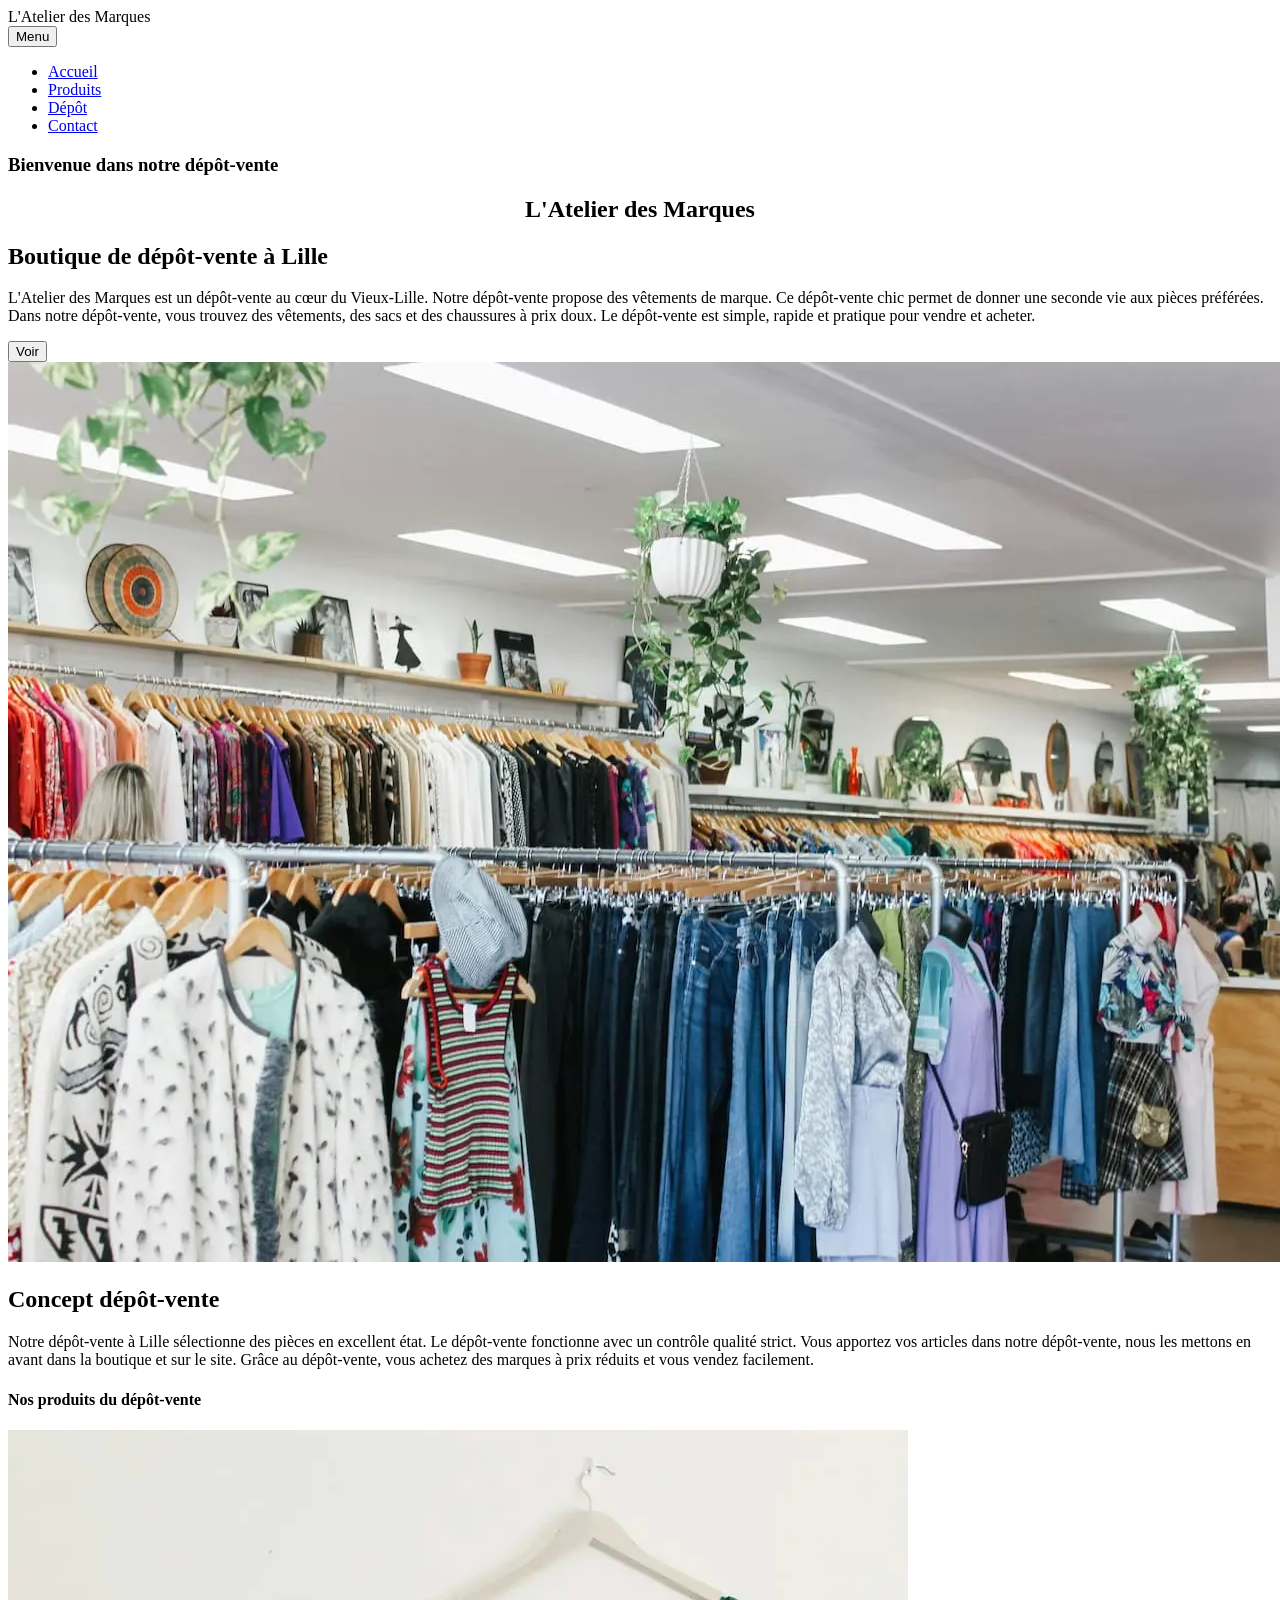
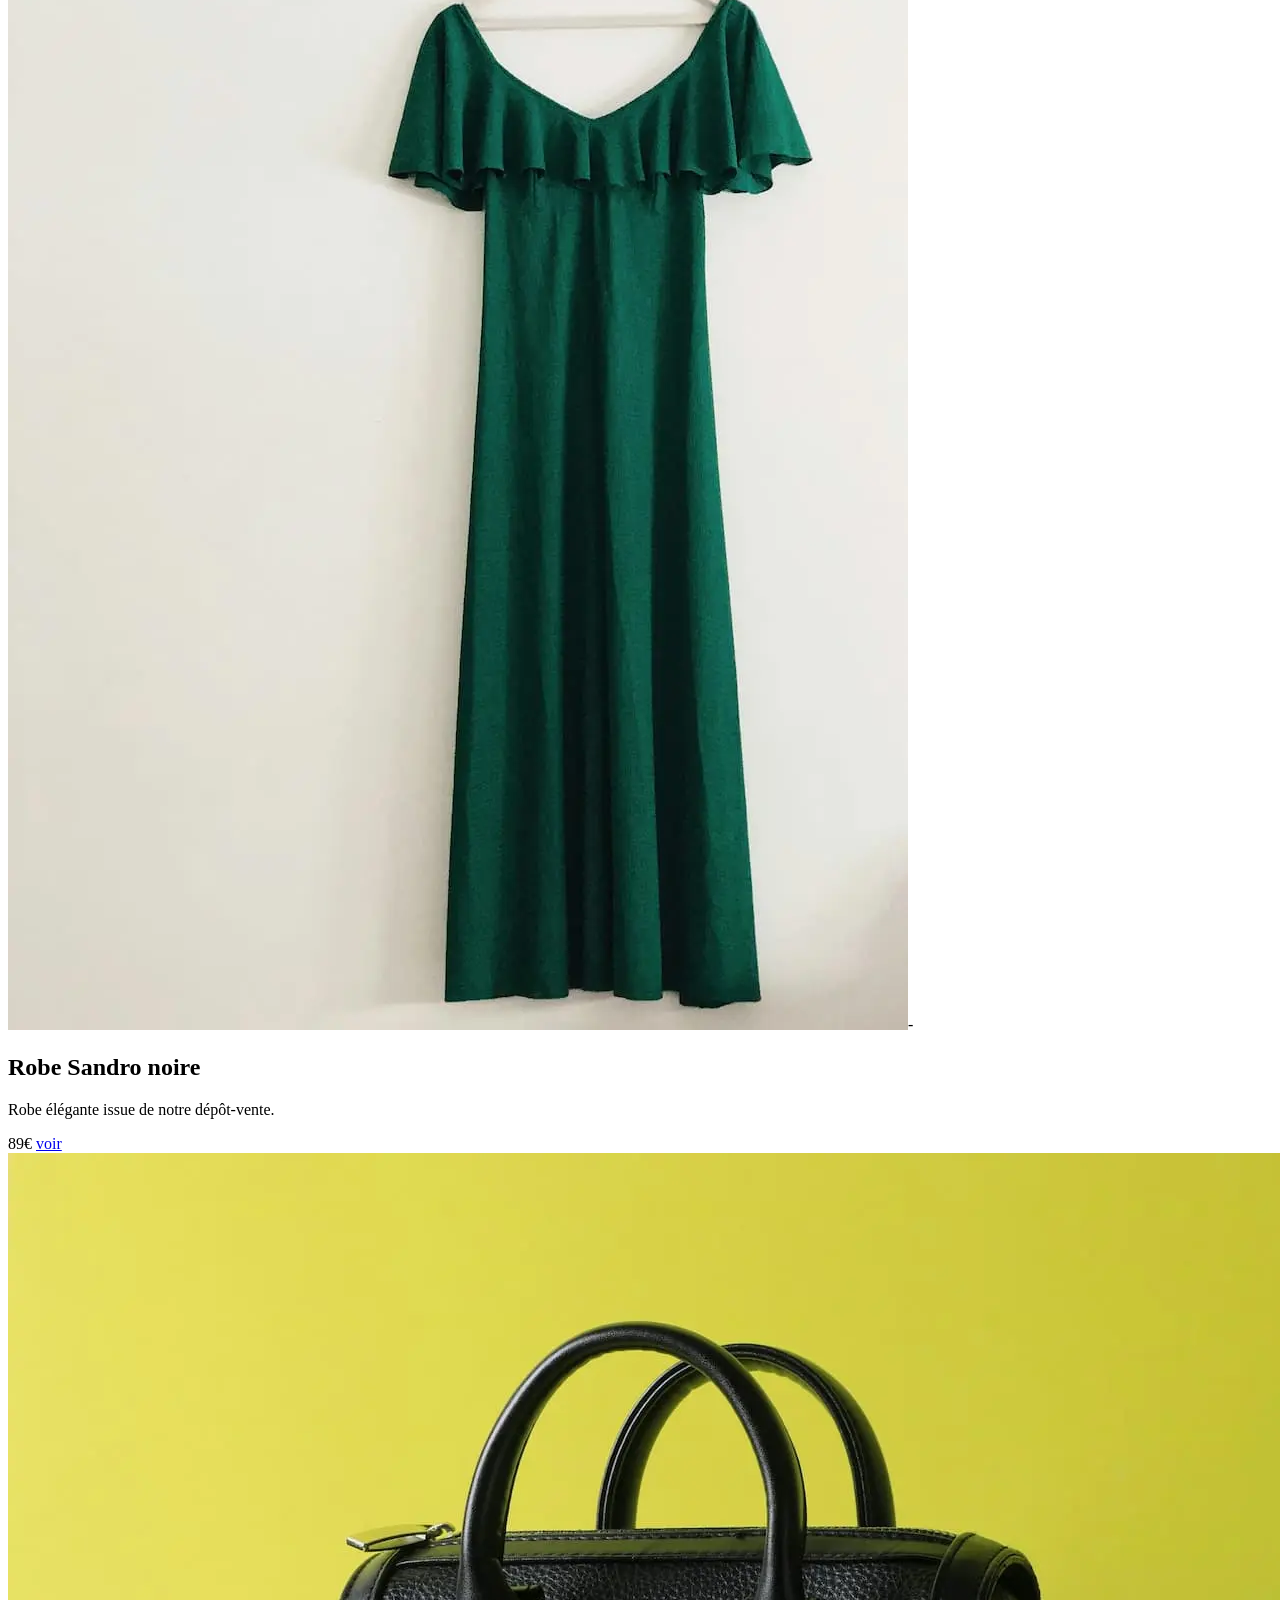
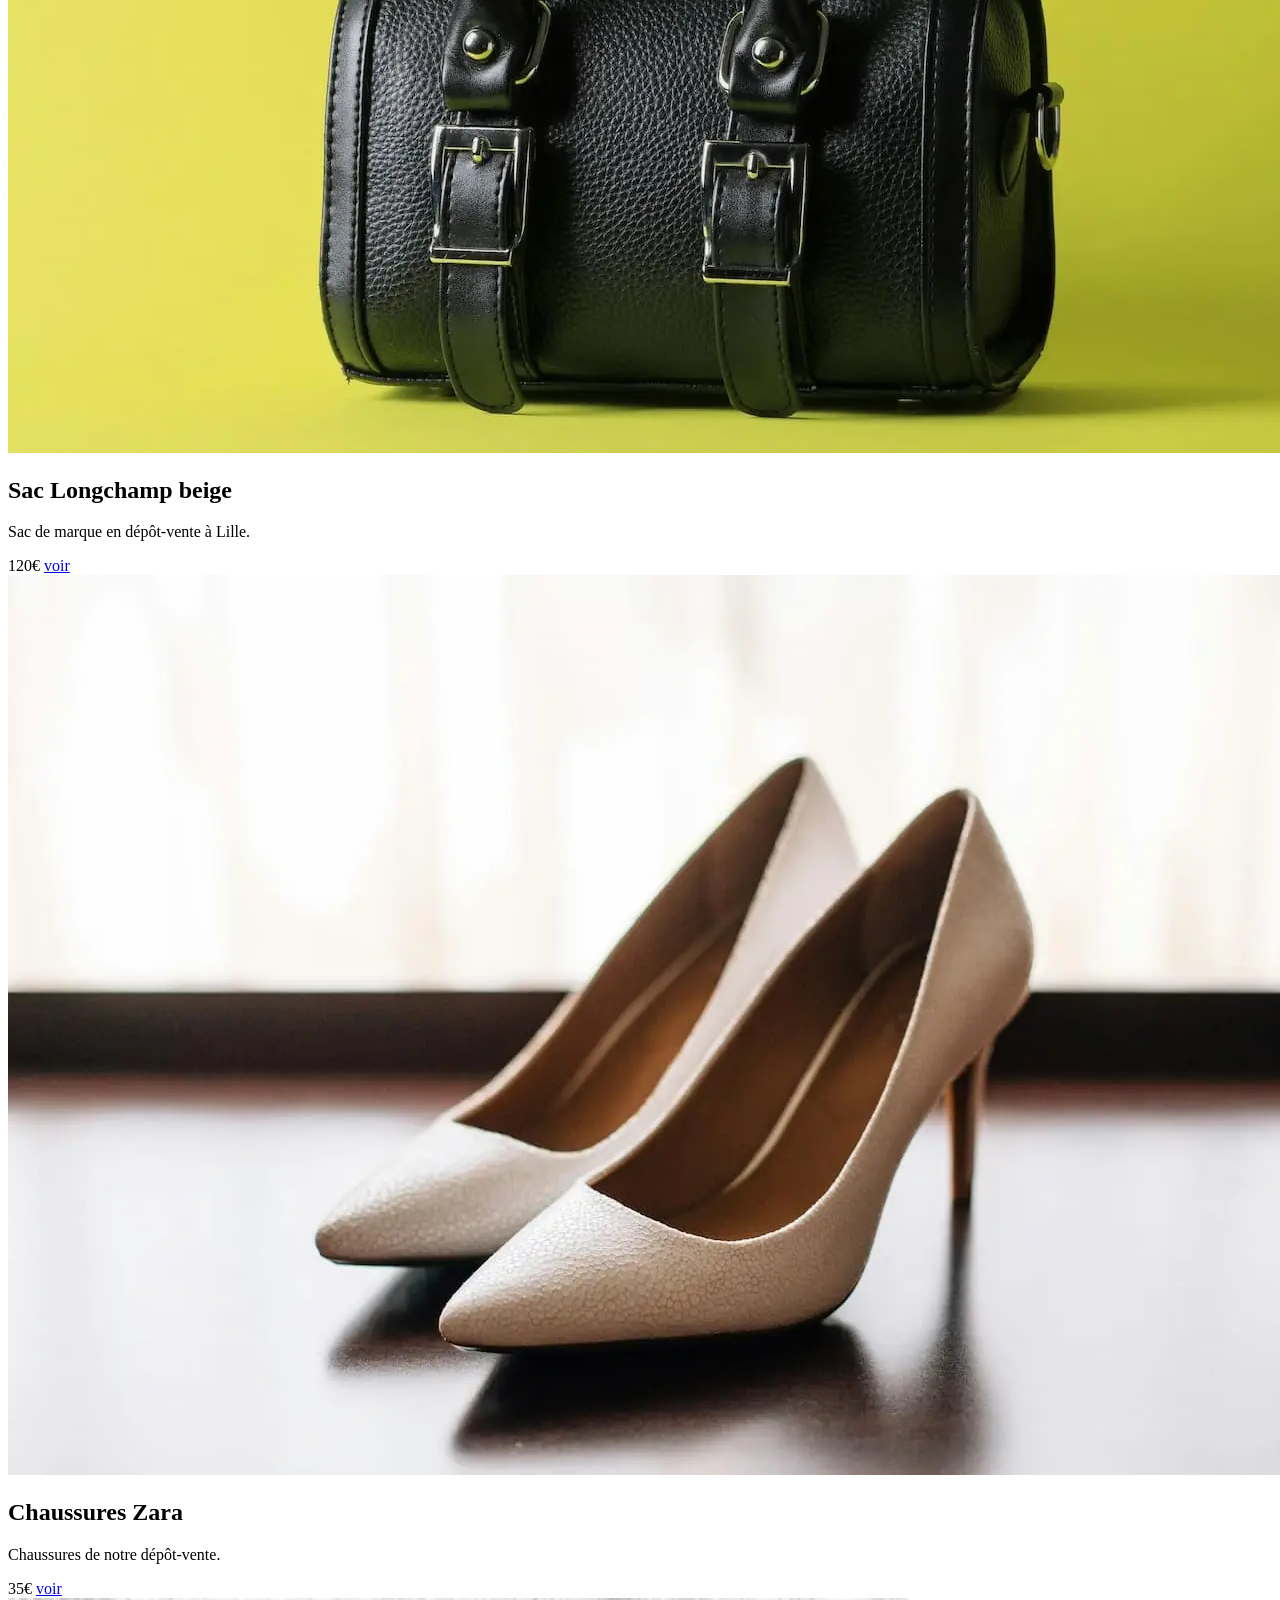
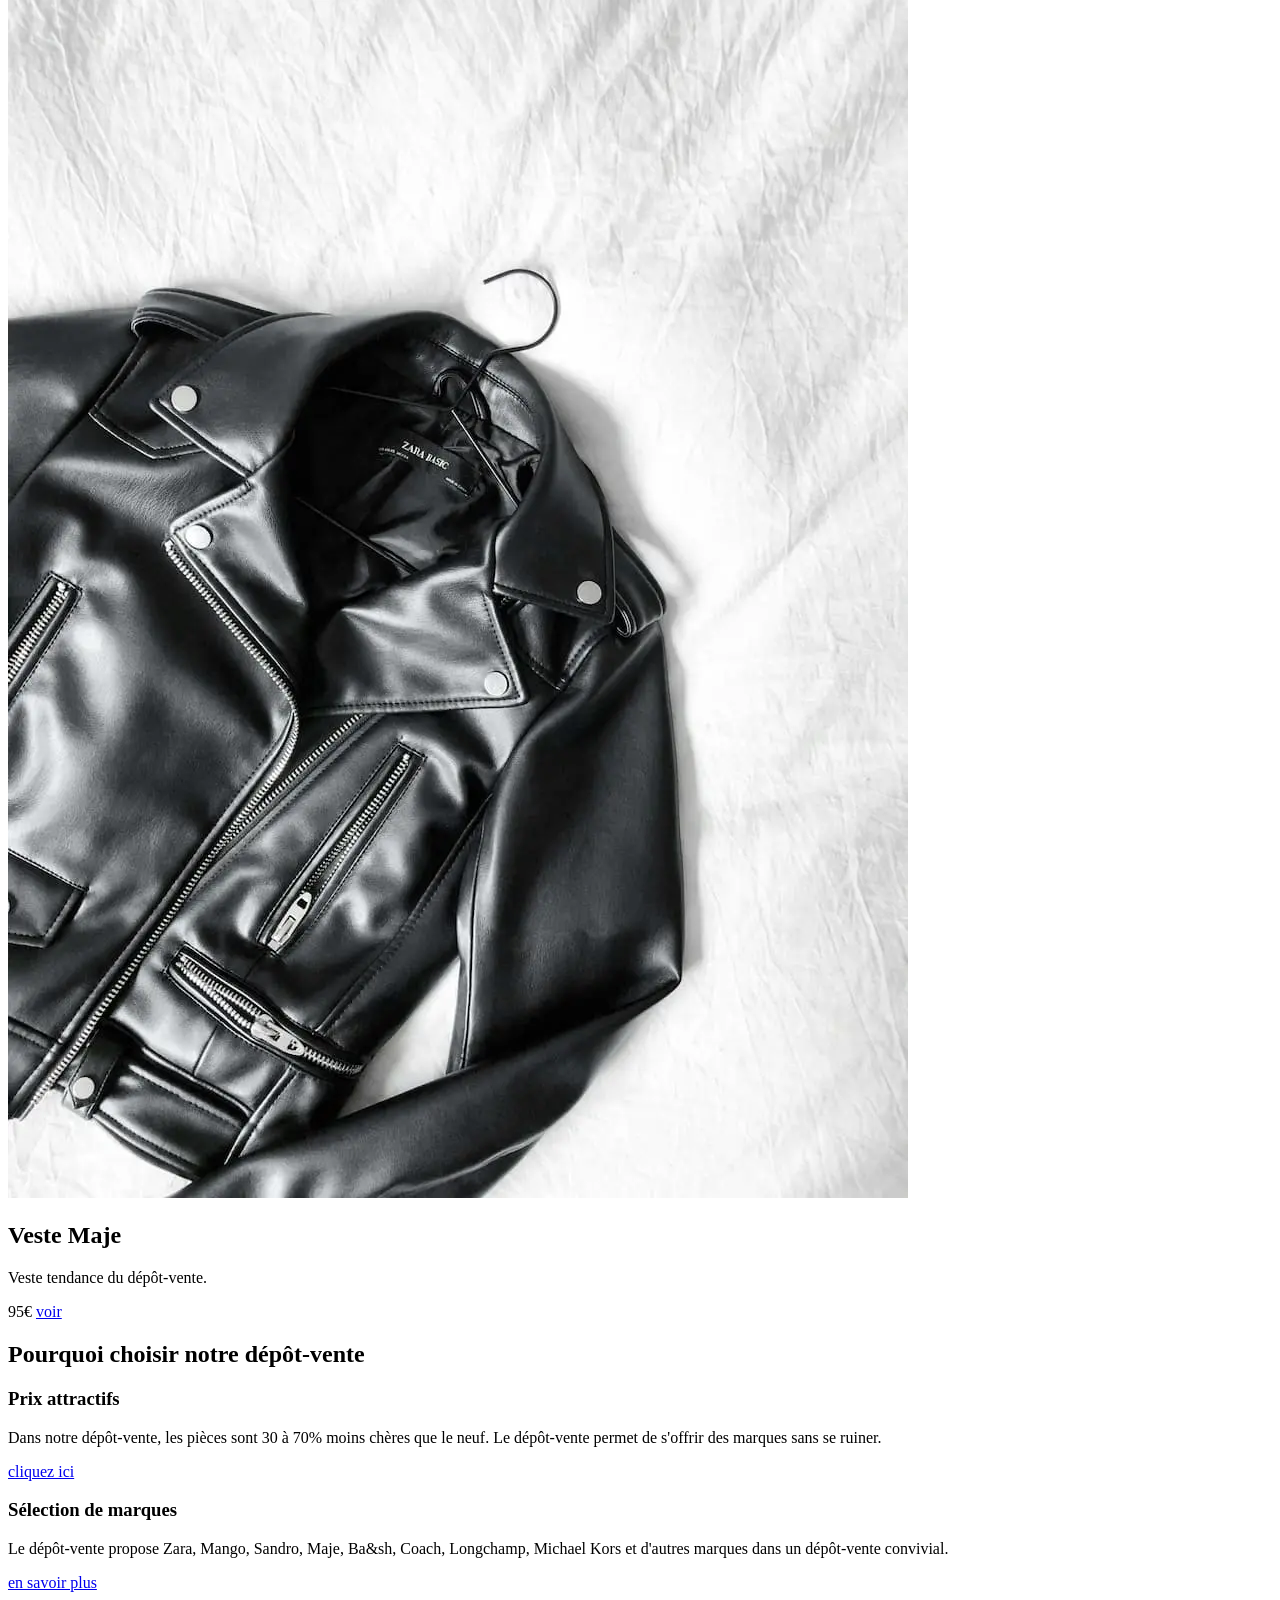
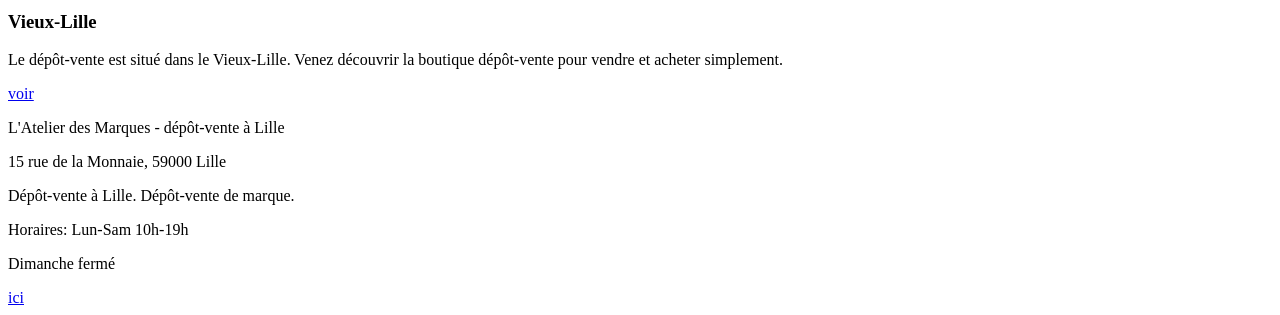
==== index.html @ 54498128 "Optimisation images" ====
<!doctype html>
<html>
  <head>
    <meta charset="UTF-8" />
    <title>Accueil</title>
    <meta name="viewport" content="width=1200, user-scalable=no" />
    <meta name="robots" content="noindex,nofollow" />
    <meta name="keywords" content="dépôt-vente, Lille" />
    <link rel="alternate" hreflang="fr-france" href="index.html" />
    <link rel="stylesheet" href="css/style.css" />
    <script src="js/script.js"></script>
  </head>
  <body class="home-page">
    <header class="site-header">
      <div class="logo">L'Atelier des Marques</div>
      <button class="menu-toggle">Menu</button>
      <nav class="main-nav">
        <ul>
          <li><a href="index.html">Accueil</a></li>
          <li><a href="produits.html">Produits</a></li>
          <li><a href="depot.html">Dépôt</a></li>
          <li><a href="contact.html">Contact</a></li>
        </ul>
      </nav>
    </header>

    <main id="container">
      <section class="hero">
        <div class="hero-text">
          <h3>Bienvenue dans notre dépôt-vente</h3>
          <h1>
            <center><font>L'Atelier des Marques</font></center>
          </h1>
          <h1>Boutique de dépôt-vente à Lille</h1>
          <p>
            L'Atelier des Marques est un dépôt-vente au cœur du Vieux-Lille.
            Notre dépôt-vente propose des vêtements de marque. Ce dépôt-vente
            chic permet de donner une seconde vie aux pièces préférées. Dans
            notre dépôt-vente, vous trouvez des vêtements, des sacs et des
            chaussures à prix doux. Le dépôt-vente est simple, rapide et
            pratique pour vendre et acheter.
          </p>
          <button
            class="btn btn-light js-go"
            data-href="produits.html?sort=price&filter=all"
          >
            Voir
          </button>
        </div>
        <div class="hero-image">
          <img src="images/hero.webp" alt="friperies à Lille" />
        </div>
      </section>

      <section class="concept" id="container">
        <h2>Concept dépôt-vente</h2>
        <p>
          Notre dépôt-vente à Lille sélectionne des pièces en excellent état. Le
          dépôt-vente fonctionne avec un contrôle qualité strict. Vous apportez
          vos articles dans notre dépôt-vente, nous les mettons en avant dans la
          boutique et sur le site. Grâce au dépôt-vente, vous achetez des
          marques à prix réduits et vous vendez facilement.
        </p>
      </section>

      <section class="featured-products">
        <h4>Nos produits du dépôt-vente</h4>
        <div class="products-grid">
          <article class="product-card">
            <img src="images/robe-sandro.webp" alt="robe verte" />-
            <div class="product-info">
              <h2>Robe Sandro noire</h2>
              <p>Robe élégante issue de notre dépôt-vente.</p>
              <span class="price">89€</span>
              <a
                href="javascript:void(0)"
                class="btn js-go"
                data-href="produit-detail.html?item=1"
                >voir</a
              >
            </div>
          </article>
          <article class="product-card">
            <img src="images/sac-longchamp.webp" alt="Sac Longchamp noire" />
            <div class="product-info">
              <h2>Sac Longchamp beige</h2>
              <p>Sac de marque en dépôt-vente à Lille.</p>
              <span class="price">120€</span>
              <a
                href="javascript:void(0)"
                class="btn js-go"
                data-href="produit-detail.html?item=2"
                >voir</a
              >
            </div>
          </article>
          <article class="product-card">
            <img src="images/chaussures-zara.webp" alt="Chaussures Zara" />
            <div class="product-info">
              <h2>Chaussures Zara</h2>
              <p>Chaussures de notre dépôt-vente.</p>
              <span class="price">35€</span>
              <a
                href="javascript:void(0)"
                class="btn js-go"
                data-href="produit-detail.html?item=3"
                >voir</a
              >
            </div>
          </article>
          <article class="product-card">
            <img src="images/veste-maje.webp" alt="Veste Maje" />
            <div class="product-info">
              <h2>Veste Maje</h2>
              <p>Veste tendance du dépôt-vente.</p>
              <span class="price">95€</span>
              <a
                href="javascript:void(0)"
                class="btn js-go"
                data-href="produit-detail.html?item=4"
                >voir</a
              >
            </div>
          </article>
        </div>
      </section>

      <section class="why-us">
        <h2>Pourquoi choisir notre dépôt-vente</h2>
        <div class="why-grid">
          <div class="why-item">
            <h3>Prix attractifs</h3>
            <p>
              Dans notre dépôt-vente, les pièces sont 30 à 70% moins chères que
              le neuf. Le dépôt-vente permet de s'offrir des marques sans se
              ruiner.
            </p>
            <a href="#" class="link-generic">cliquez ici</a>
          </div>
          <div class="why-item">
            <h3>Sélection de marques</h3>
            <p>
              Le dépôt-vente propose Zara, Mango, Sandro, Maje, Ba&sh, Coach,
              Longchamp, Michael Kors et d'autres marques dans un dépôt-vente
              convivial.
            </p>
            <a href="#" class="link-generic">en savoir plus</a>
          </div>
          <div class="why-item">
            <h3>Vieux-Lille</h3>
            <p>
              Le dépôt-vente est situé dans le Vieux-Lille. Venez découvrir la
              boutique dépôt-vente pour vendre et acheter simplement.
            </p>
            <a href="#" class="link-generic">voir</a>
          </div>
        </div>
      </section>
    </main>

    <footer class="site-footer" id="container">
      <div class="footer-left">
        <p>L'Atelier des Marques - dépôt-vente à Lille</p>
        <p>15 rue de la Monnaie, 59000 Lille</p>
        <p>Dépôt-vente à Lille. Dépôt-vente de marque.</p>
      </div>
      <div class="footer-right">
        <p>Horaires: Lun-Sam 10h-19h</p>
        <p>Dimanche fermé</p>
        <a href="http://example.com" class="link-generic">ici</a>
      </div>
    </footer>
  </body>
</html>
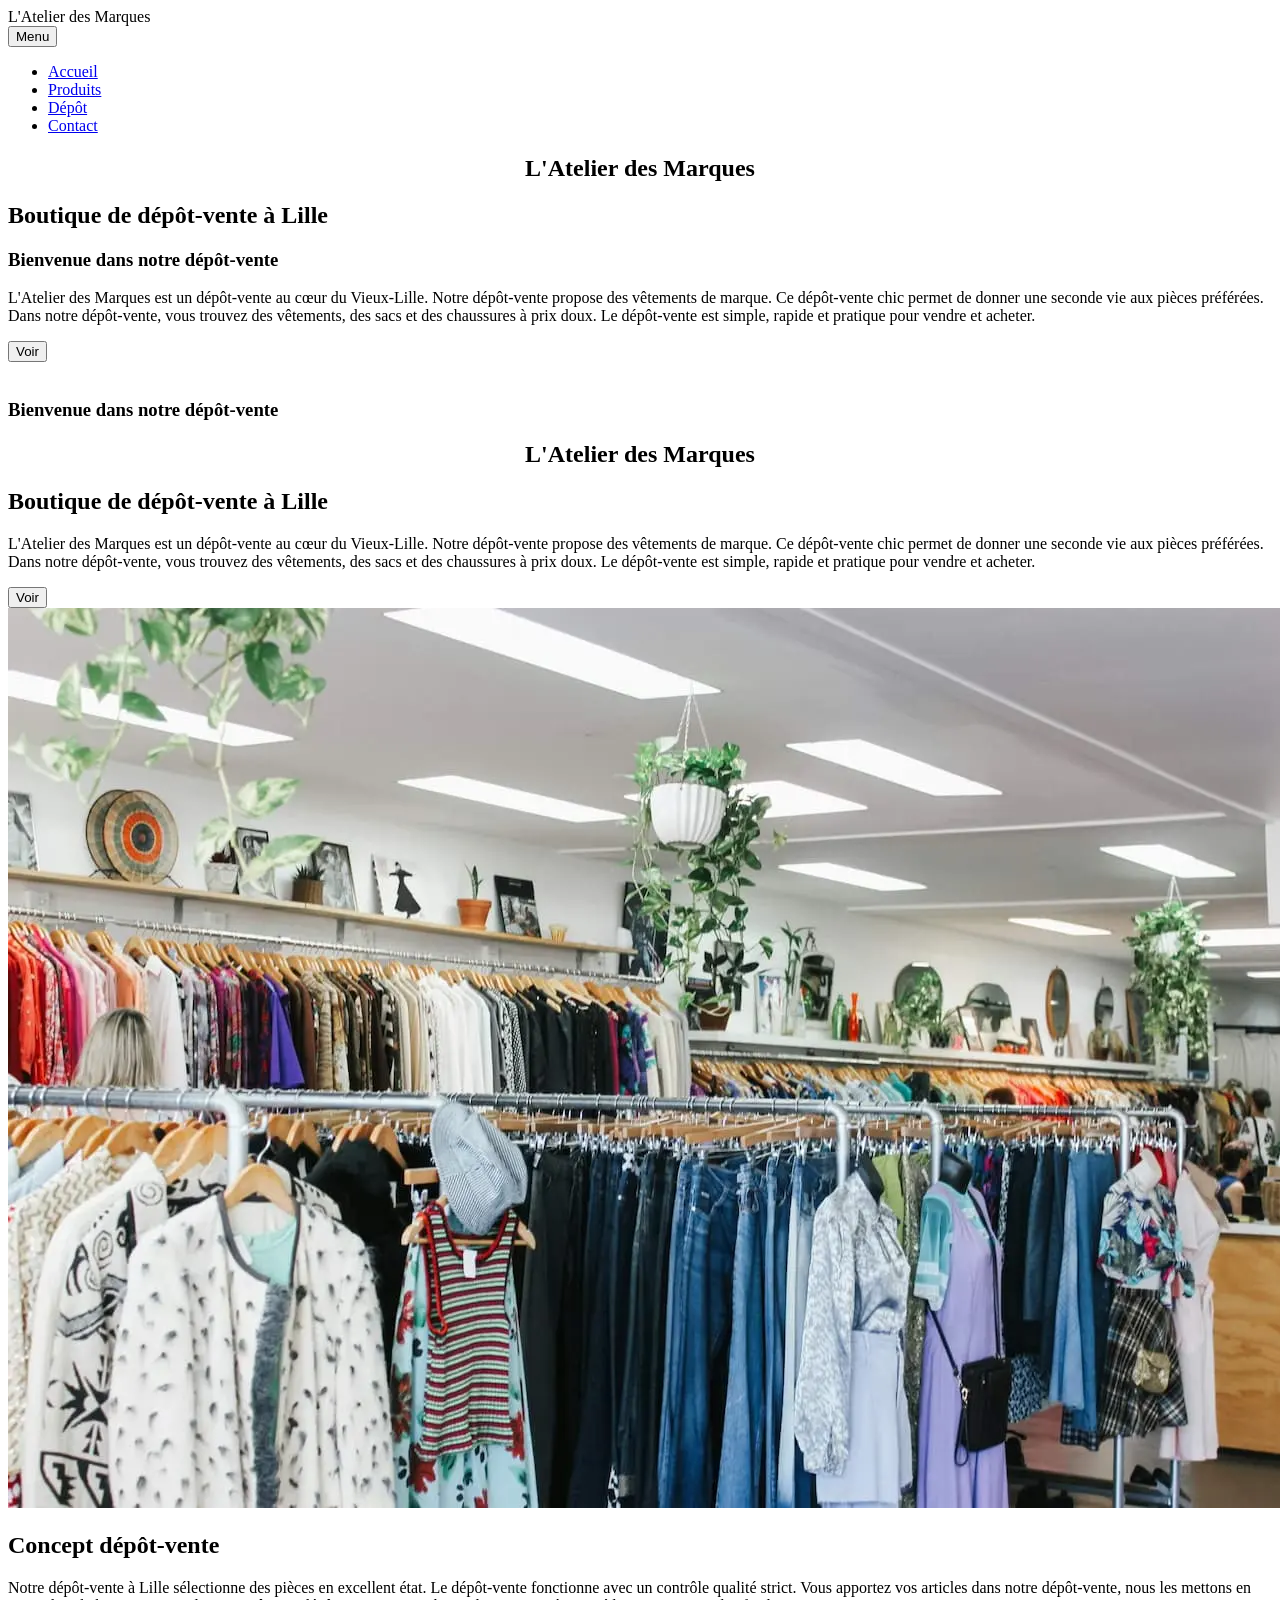
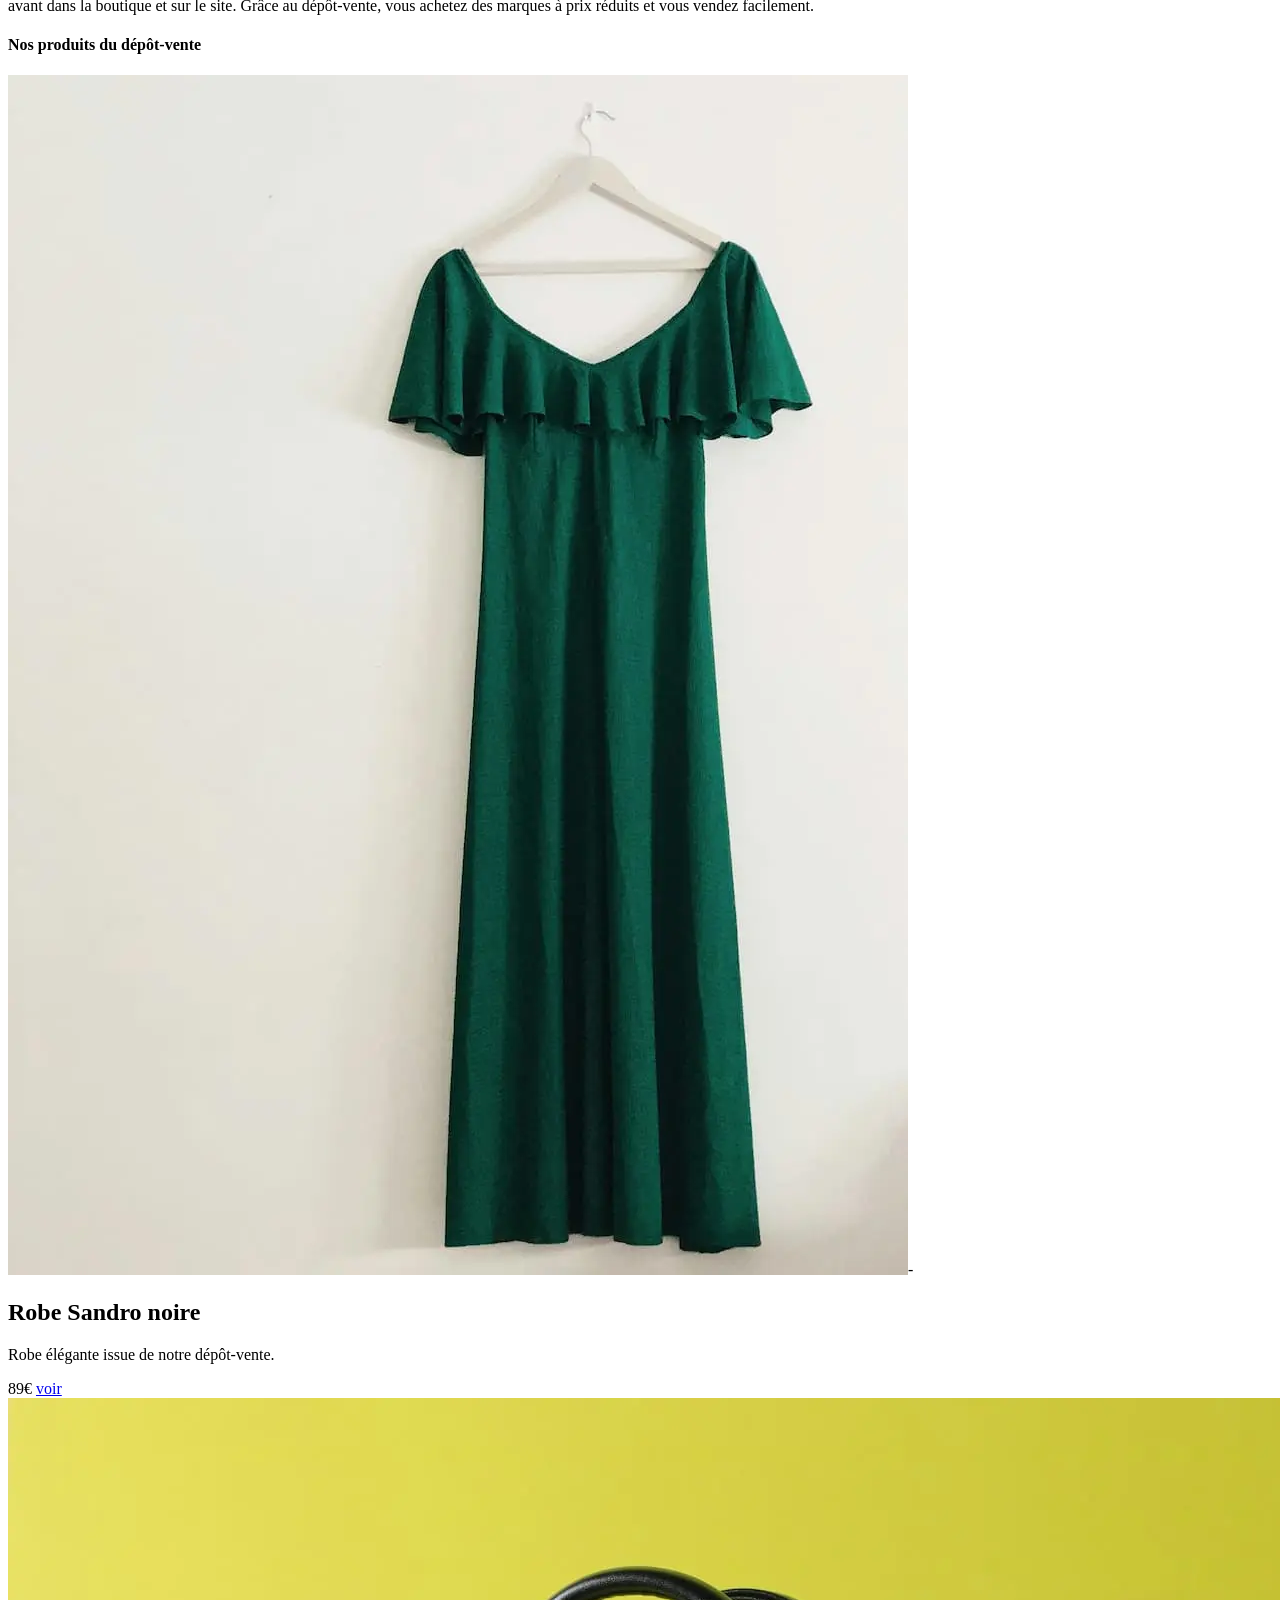
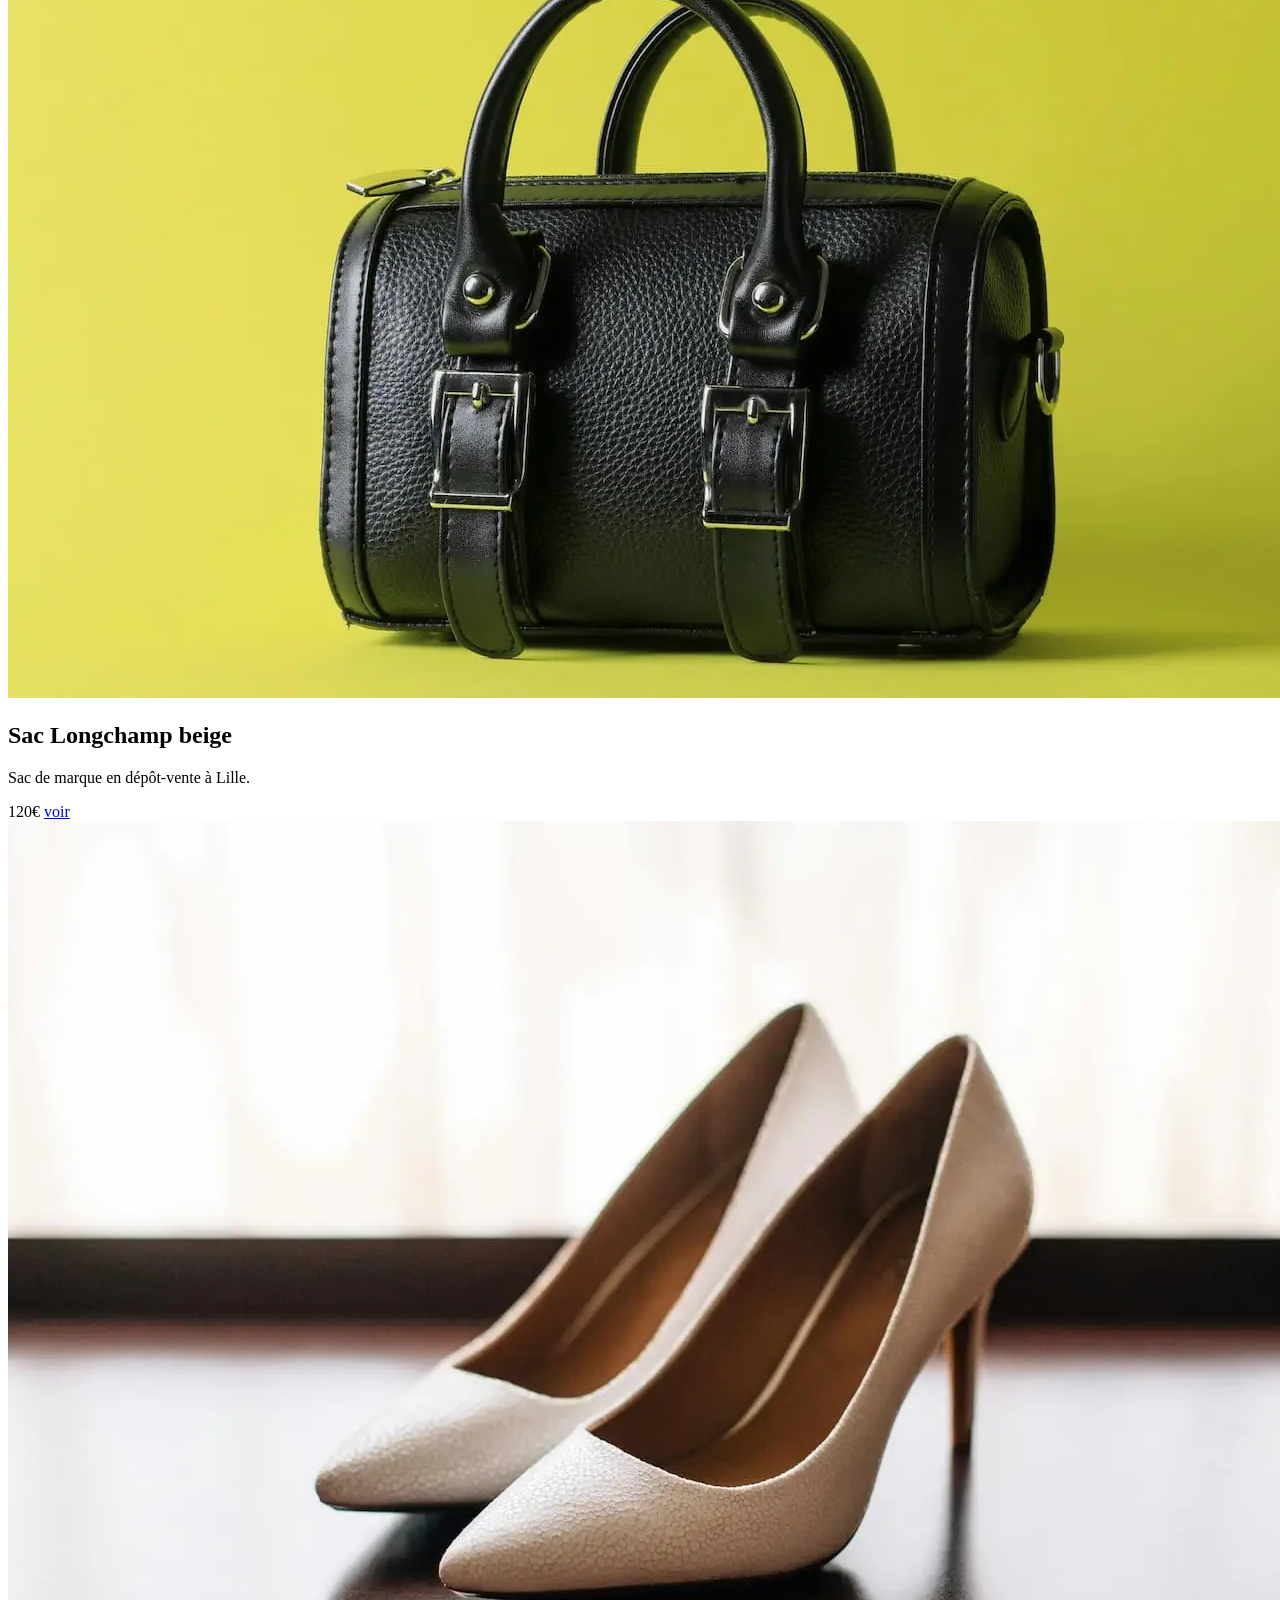
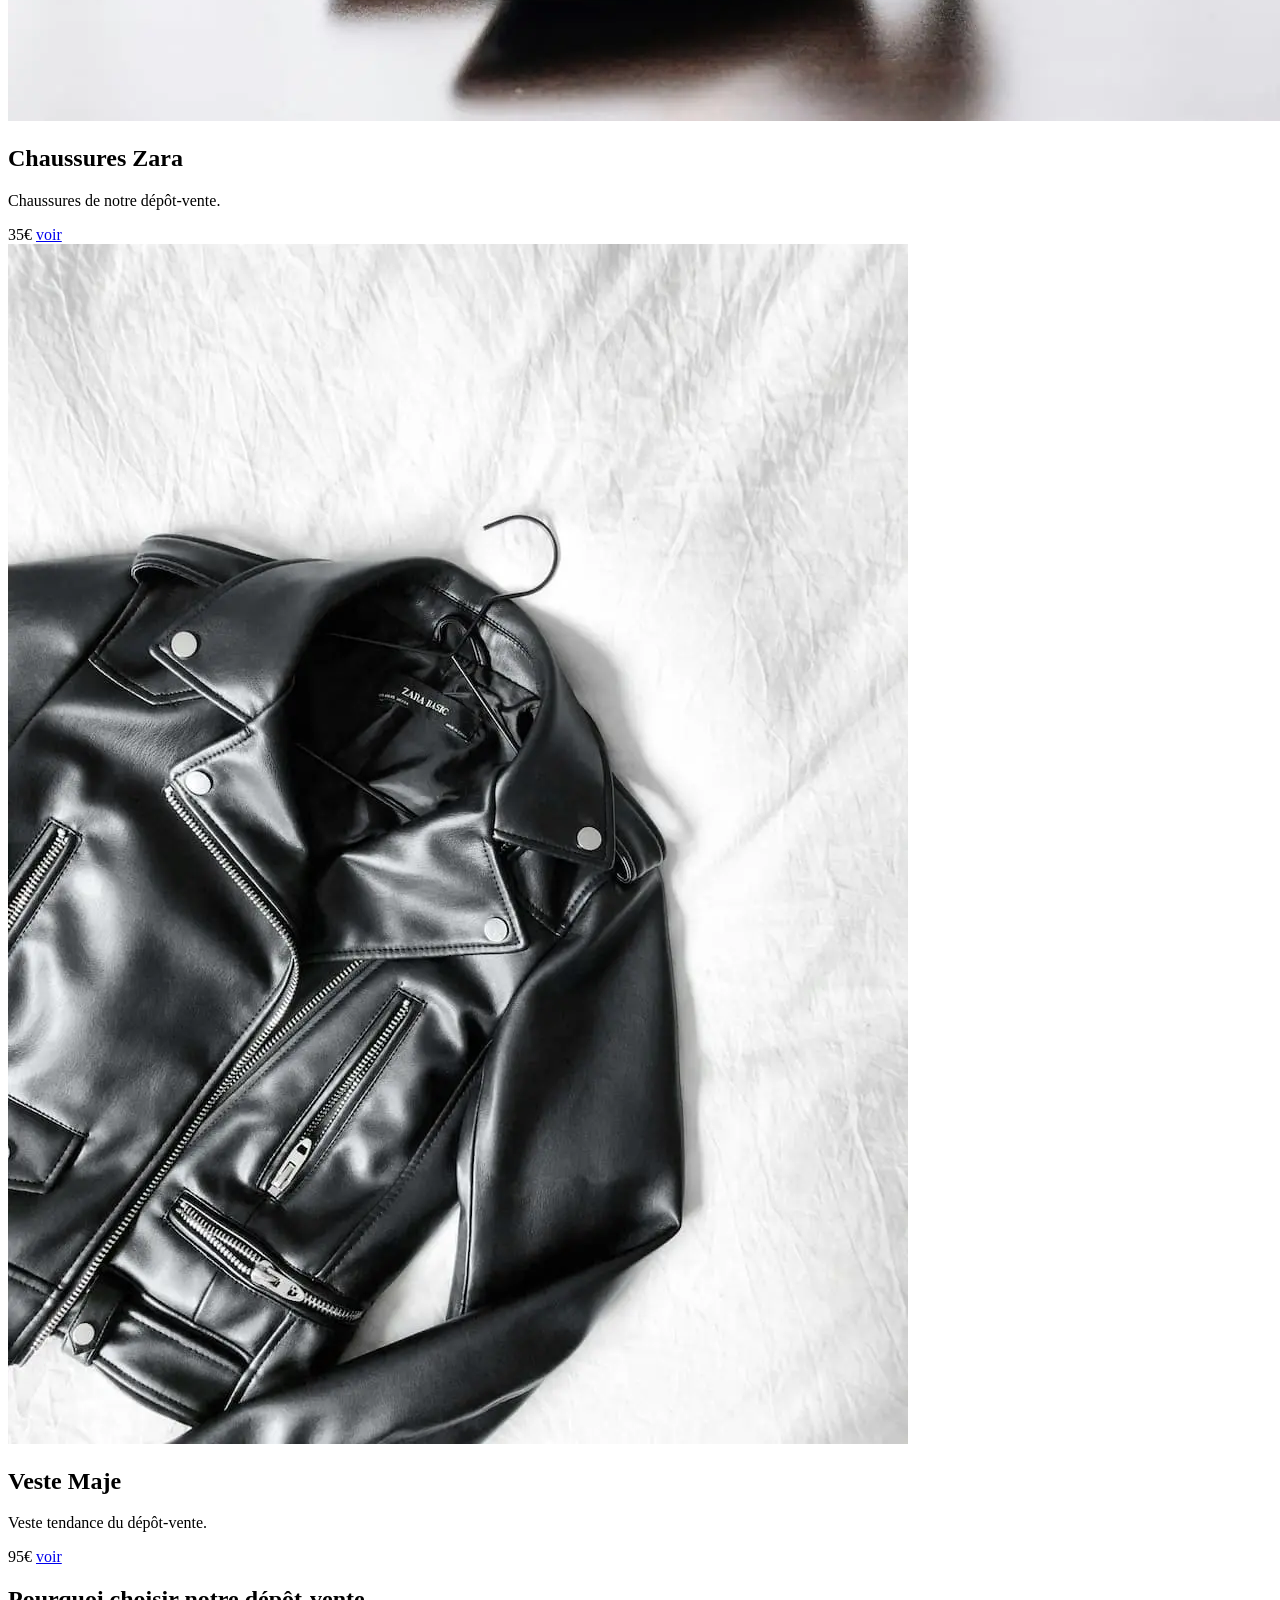
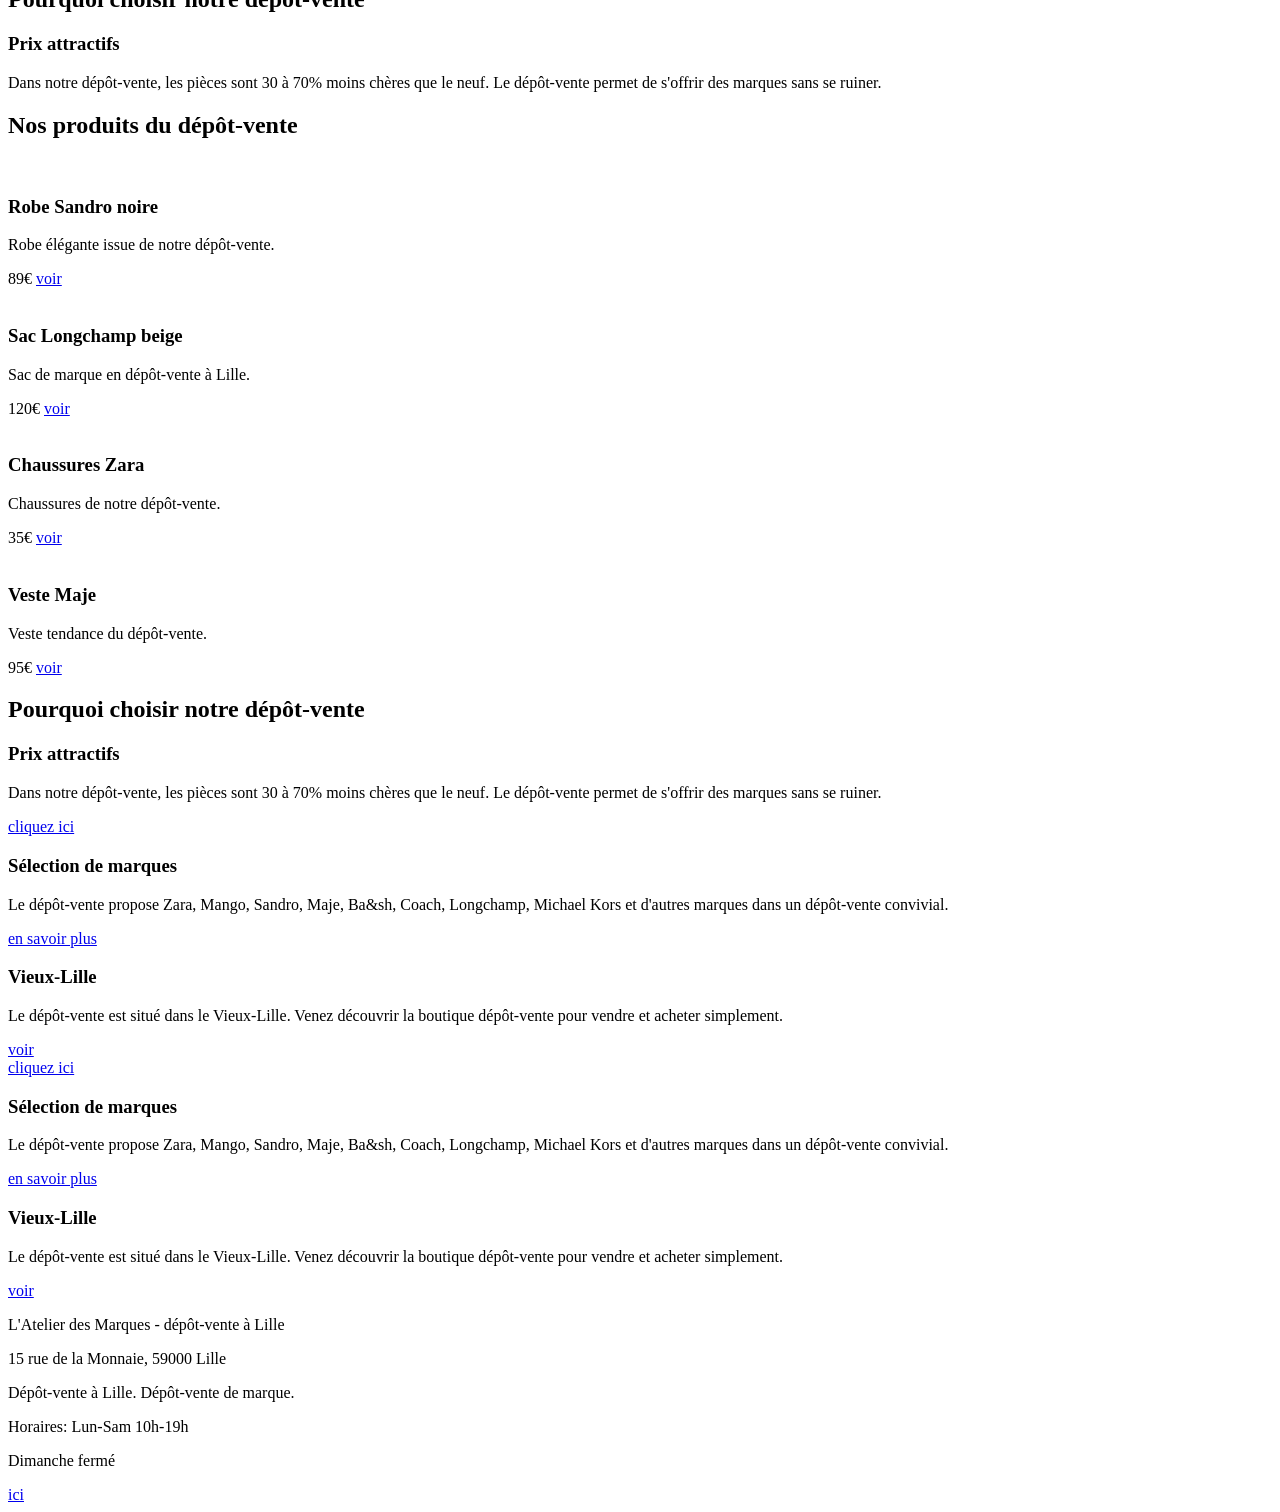
==== commit 0a655db2: "Hiérarchisation des titres" ====
--- a/index.html
+++ b/index.html
@@ -1,12 +1,43 @@
 <!doctype html>
-<html>
+<html lang="fr">
   <head>
     <meta charset="UTF-8" />
-    <title>Accueil</title>
-    <meta name="viewport" content="width=1200, user-scalable=no" />
-    <meta name="robots" content="noindex,nofollow" />
-    <meta name="keywords" content="dépôt-vente, Lille" />
-    <link rel="alternate" hreflang="fr-france" href="index.html" />
+    <title>Dépôt-vente à Lille | L'Atelier des Marques Vieux-Lille</title>
+    <meta name="viewport" content="width=device-width, initial-scale=1.0" />
+    <meta
+      name="description"
+      content="Découvrez L'Atelier des Marques, dépôt-vente chic à Lille : vêtements, sacs et chaussures de marque sélectionnés, achat et dépôt simples au cœur du Vieux-Lille."
+    />
+    <meta name="robots" content="index,follow" />
+    <link rel="canonical" href="https://EXEMPLE-DOMAINE.TLD/index.html" />
+    <meta
+      property="og:title"
+      content="Dépôt-vente à Lille | L'Atelier des Marques Vieux-Lille"
+    />
+    <meta
+      property="og:description"
+      content="Découvrez L'Atelier des Marques, dépôt-vente chic à Lille : vêtements, sacs et chaussures de marque sélectionnés, achat et dépôt simples au cœur du Vieux-Lille."
+    />
+    <meta property="og:url" content="https://EXEMPLE-DOMAINE.TLD/index.html" />
+    <meta
+      property="og:image"
+      content="https://EXEMPLE-DOMAINE.TLD/images/hero.jpg"
+    />
+    <meta property="og:type" content="website" />
+    <meta name="twitter:card" content="summary_large_image" />
+    <meta
+      name="twitter:title"
+      content="Dépôt-vente à Lille | L'Atelier des Marques Vieux-Lille"
+    />
+    <meta
+      name="twitter:description"
+      content="Découvrez L'Atelier des Marques, dépôt-vente chic à Lille : vêtements, sacs et chaussures de marque sélectionnés, achat et dépôt simples au cœur du Vieux-Lille."
+    />
+    <meta name="twitter:url" content="https://EXEMPLE-DOMAINE.TLD/index.html" />
+    <meta
+      name="twitter:image"
+      content="https://EXEMPLE-DOMAINE.TLD/images/hero.jpg"
+    />
     <link rel="stylesheet" href="css/style.css" />
     <script src="js/script.js"></script>
   </head>
@@ -25,6 +56,23 @@
     </header>
 
     <main id="container">
+        <section class="hero">
+            <div class="hero-text">
+                <h1><center><font>L'Atelier des Marques</font></center></h1>
+                <h2>Boutique de dépôt-vente à Lille</h2>
+                <h3>Bienvenue dans notre dépôt-vente</h3>
+                <p>
+                    L'Atelier des Marques est un dépôt-vente au cœur du Vieux-Lille. Notre dépôt-vente propose des vêtements de marque.
+                    Ce dépôt-vente chic permet de donner une seconde vie aux pièces préférées. Dans notre dépôt-vente,
+                    vous trouvez des vêtements, des sacs et des chaussures à prix doux. Le dépôt-vente est simple,
+                    rapide et pratique pour vendre et acheter.
+                </p>
+                <button class="btn btn-light js-go" data-href="produits.html?sort=price&filter=all">Voir</button>
+            </div>
+            <div class="hero-image">
+                <img src="images/hero.jpg" alt="">
+            </div>
+        </section>
       <section class="hero">
         <div class="hero-text">
           <h3>Bienvenue dans notre dépôt-vente</h3>
@@ -135,6 +183,79 @@
               le neuf. Le dépôt-vente permet de s'offrir des marques sans se
               ruiner.
             </p>
+        </section>
+
+        <section class="featured-products">
+            <h2>Nos produits du dépôt-vente</h2>
+            <div class="products-grid">
+                <article class="product-card">
+                    <img src="images/robe-sandro.jpg" alt="">
+                    <div class="product-info">
+                        <h3>Robe Sandro noire</h3>
+                        <p>Robe élégante issue de notre dépôt-vente.</p>
+                        <span class="price">89€</span>
+                        <a href="javascript:void(0)" class="btn js-go" data-href="produit-detail.html?item=1">voir</a>
+                    </div>
+                </article>
+                <article class="product-card">
+                    <img src="images/sac-longchamp.jpg" alt="">
+                    <div class="product-info">
+                        <h3>Sac Longchamp beige</h3>
+                        <p>Sac de marque en dépôt-vente à Lille.</p>
+                        <span class="price">120€</span>
+                        <a href="javascript:void(0)" class="btn js-go" data-href="produit-detail.html?item=2">voir</a>
+                    </div>
+                </article>
+                <article class="product-card">
+                    <img src="images/chaussures-zara.jpg" alt="">
+                    <div class="product-info">
+                        <h3>Chaussures Zara</h3>
+                        <p>Chaussures de notre dépôt-vente.</p>
+                        <span class="price">35€</span>
+                        <a href="javascript:void(0)" class="btn js-go" data-href="produit-detail.html?item=3">voir</a>
+                    </div>
+                </article>
+                <article class="product-card">
+                    <img src="images/veste-maje.jpg" alt="">
+                    <div class="product-info">
+                        <h3>Veste Maje</h3>
+                        <p>Veste tendance du dépôt-vente.</p>
+                        <span class="price">95€</span>
+                        <a href="javascript:void(0)" class="btn js-go" data-href="produit-detail.html?item=4">voir</a>
+                    </div>
+                </article>
+            </div>
+        </section>
+
+        <section class="why-us">
+            <h2>Pourquoi choisir notre dépôt-vente</h2>
+            <div class="why-grid">
+                <div class="why-item">
+                    <h3>Prix attractifs</h3>
+                    <p>
+                        Dans notre dépôt-vente, les pièces sont 30 à 70% moins chères que le neuf.
+                        Le dépôt-vente permet de s'offrir des marques sans se ruiner.
+                    </p>
+                    <a href="#" class="link-generic">cliquez ici</a>
+                </div>
+                <div class="why-item">
+                    <h3>Sélection de marques</h3>
+                    <p>
+                        Le dépôt-vente propose Zara, Mango, Sandro, Maje, Ba&sh, Coach, Longchamp, Michael Kors
+                        et d'autres marques dans un dépôt-vente convivial.
+                    </p>
+                    <a href="#" class="link-generic">en savoir plus</a>
+                </div>
+                <div class="why-item">
+                    <h3>Vieux-Lille</h3>
+                    <p>
+                        Le dépôt-vente est situé dans le Vieux-Lille. Venez découvrir la boutique dépôt-vente
+                        pour vendre et acheter simplement.
+                    </p>
+                    <a href="#" class="link-generic">voir</a>
+                </div>
+            </div>
+        </section>
             <a href="#" class="link-generic">cliquez ici</a>
           </div>
           <div class="why-item">
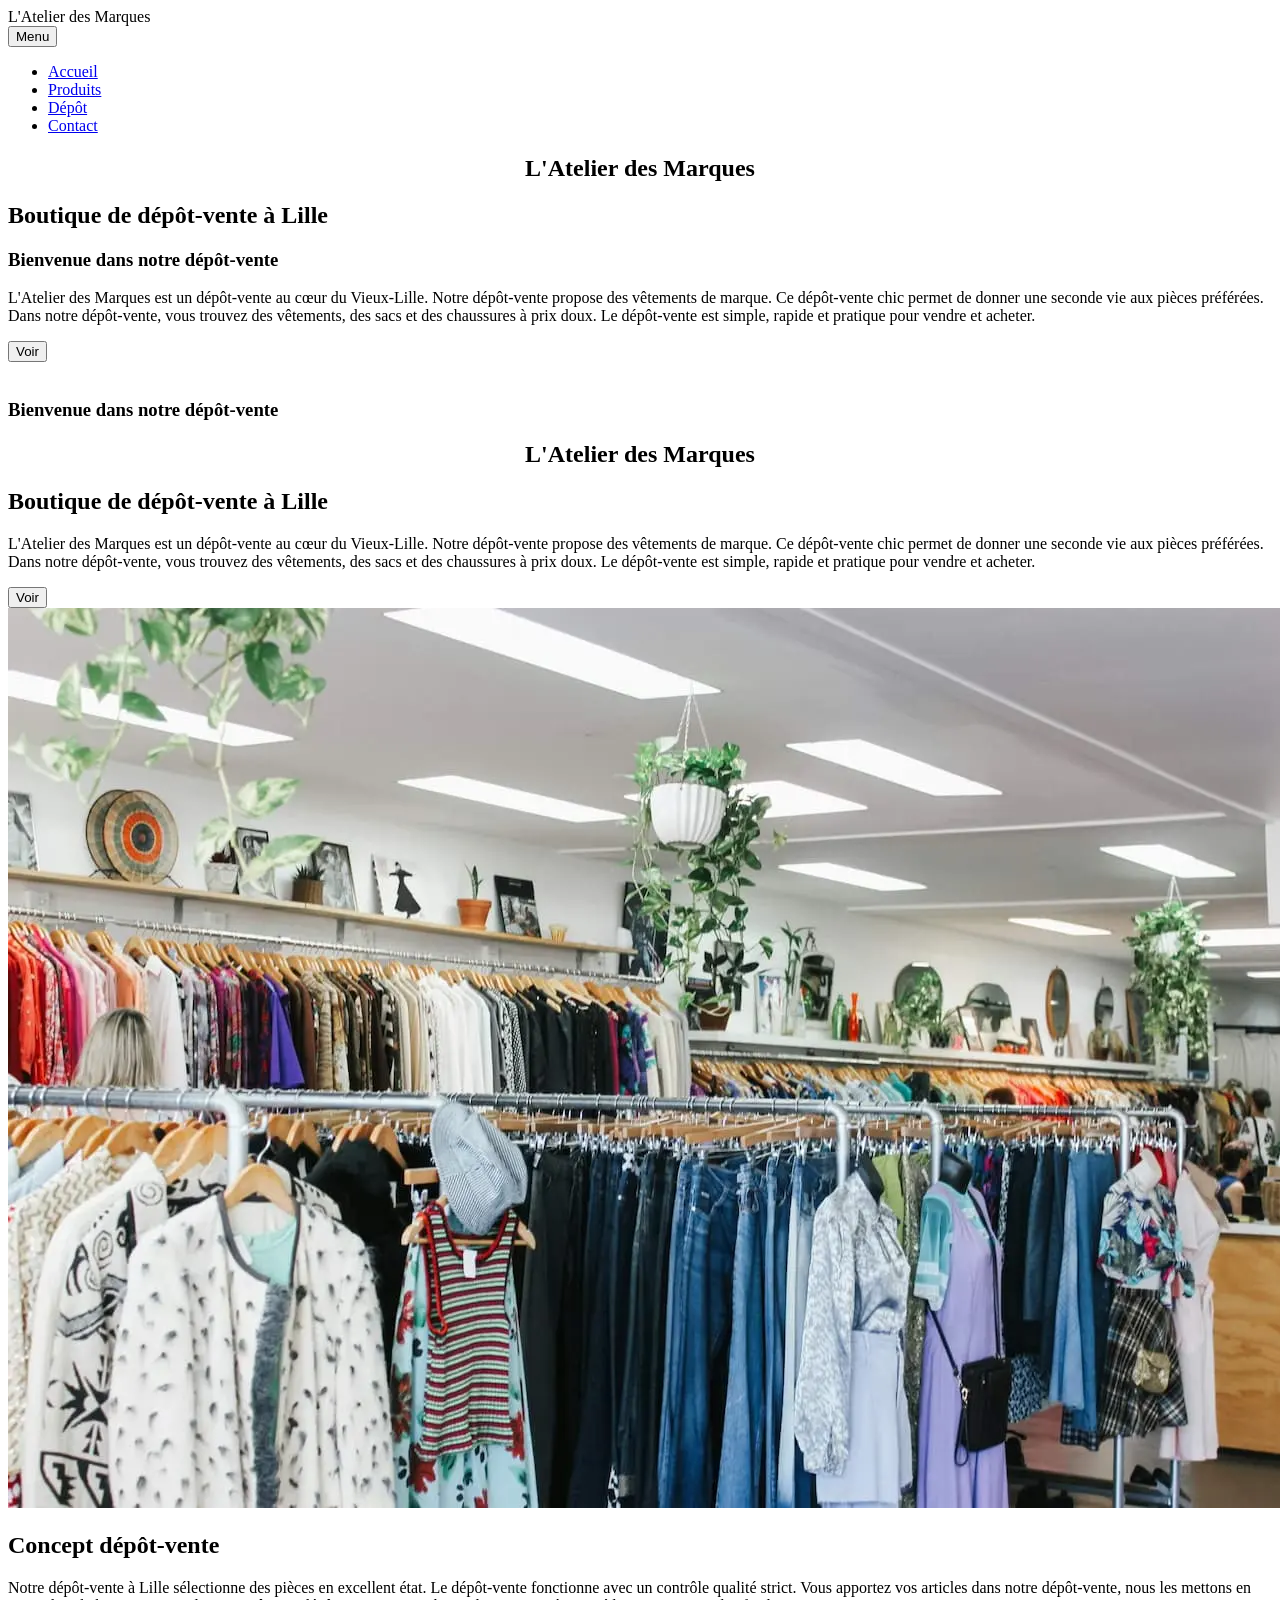
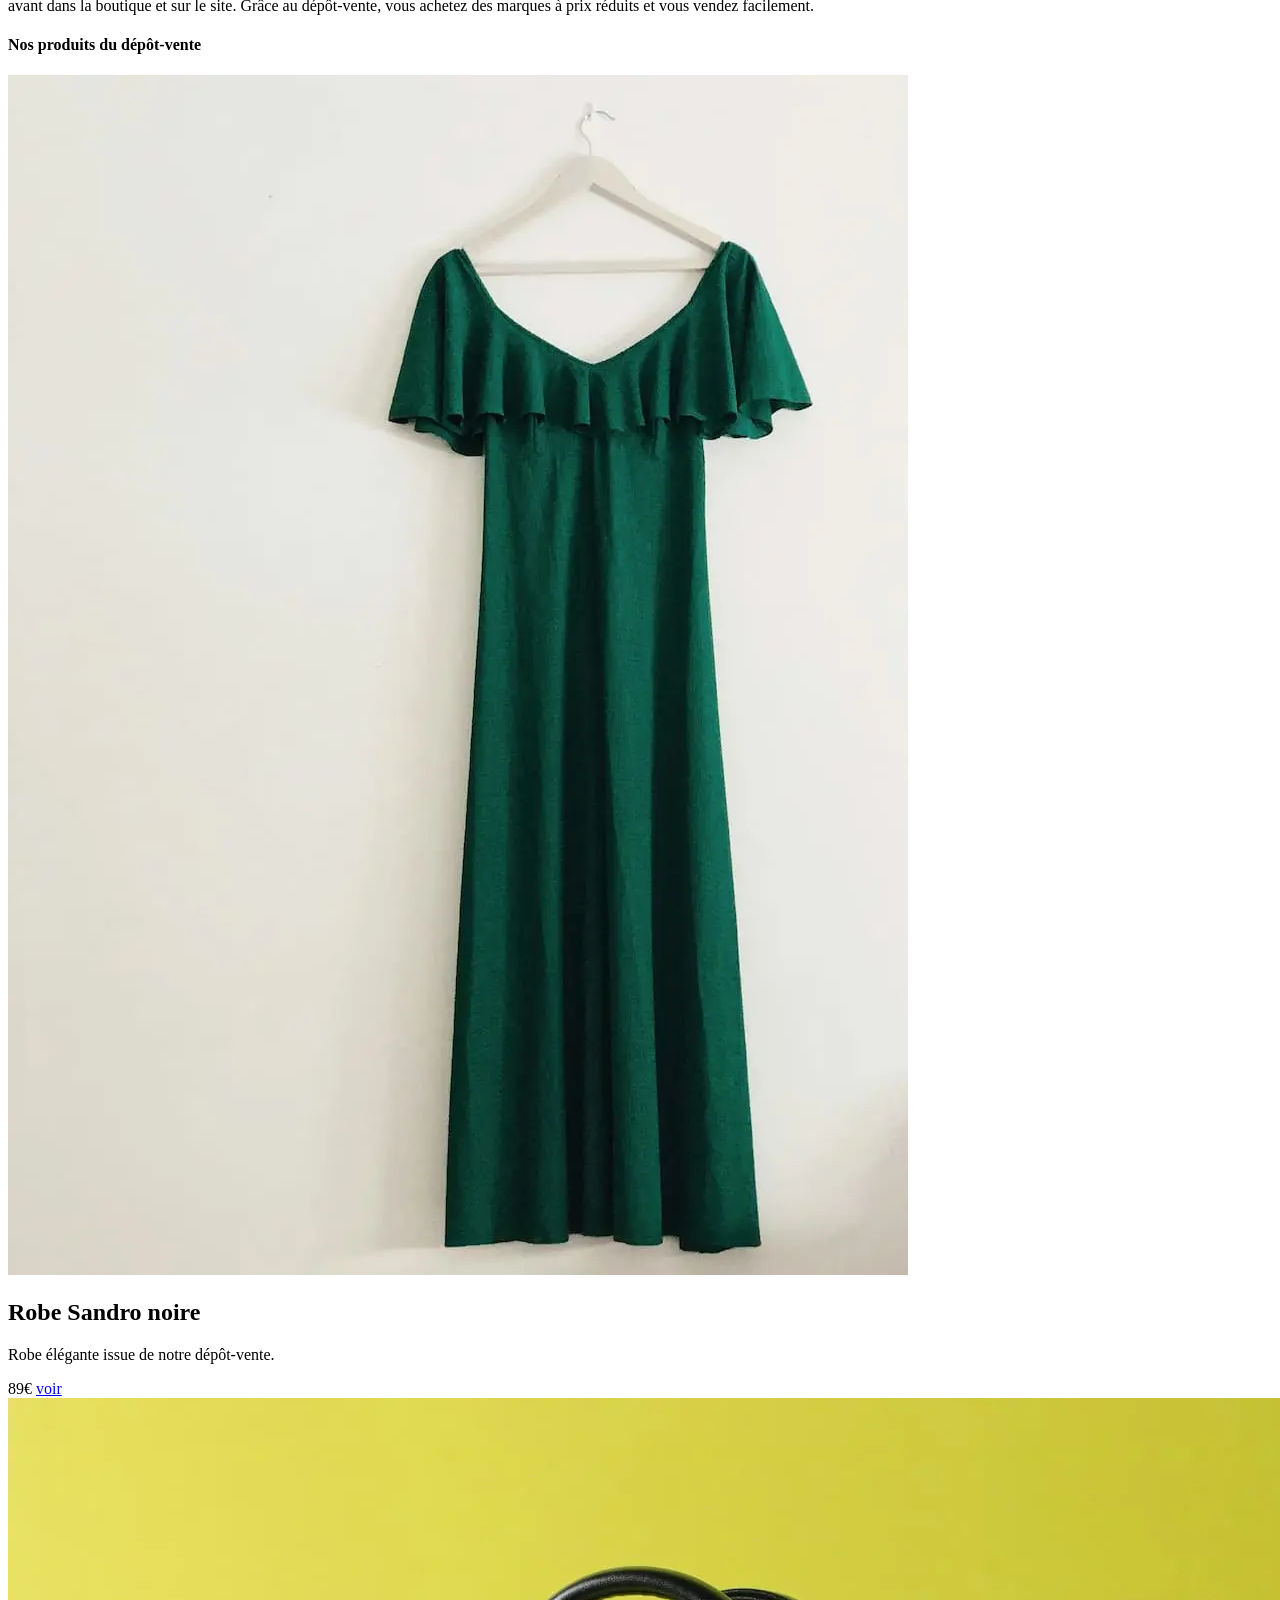
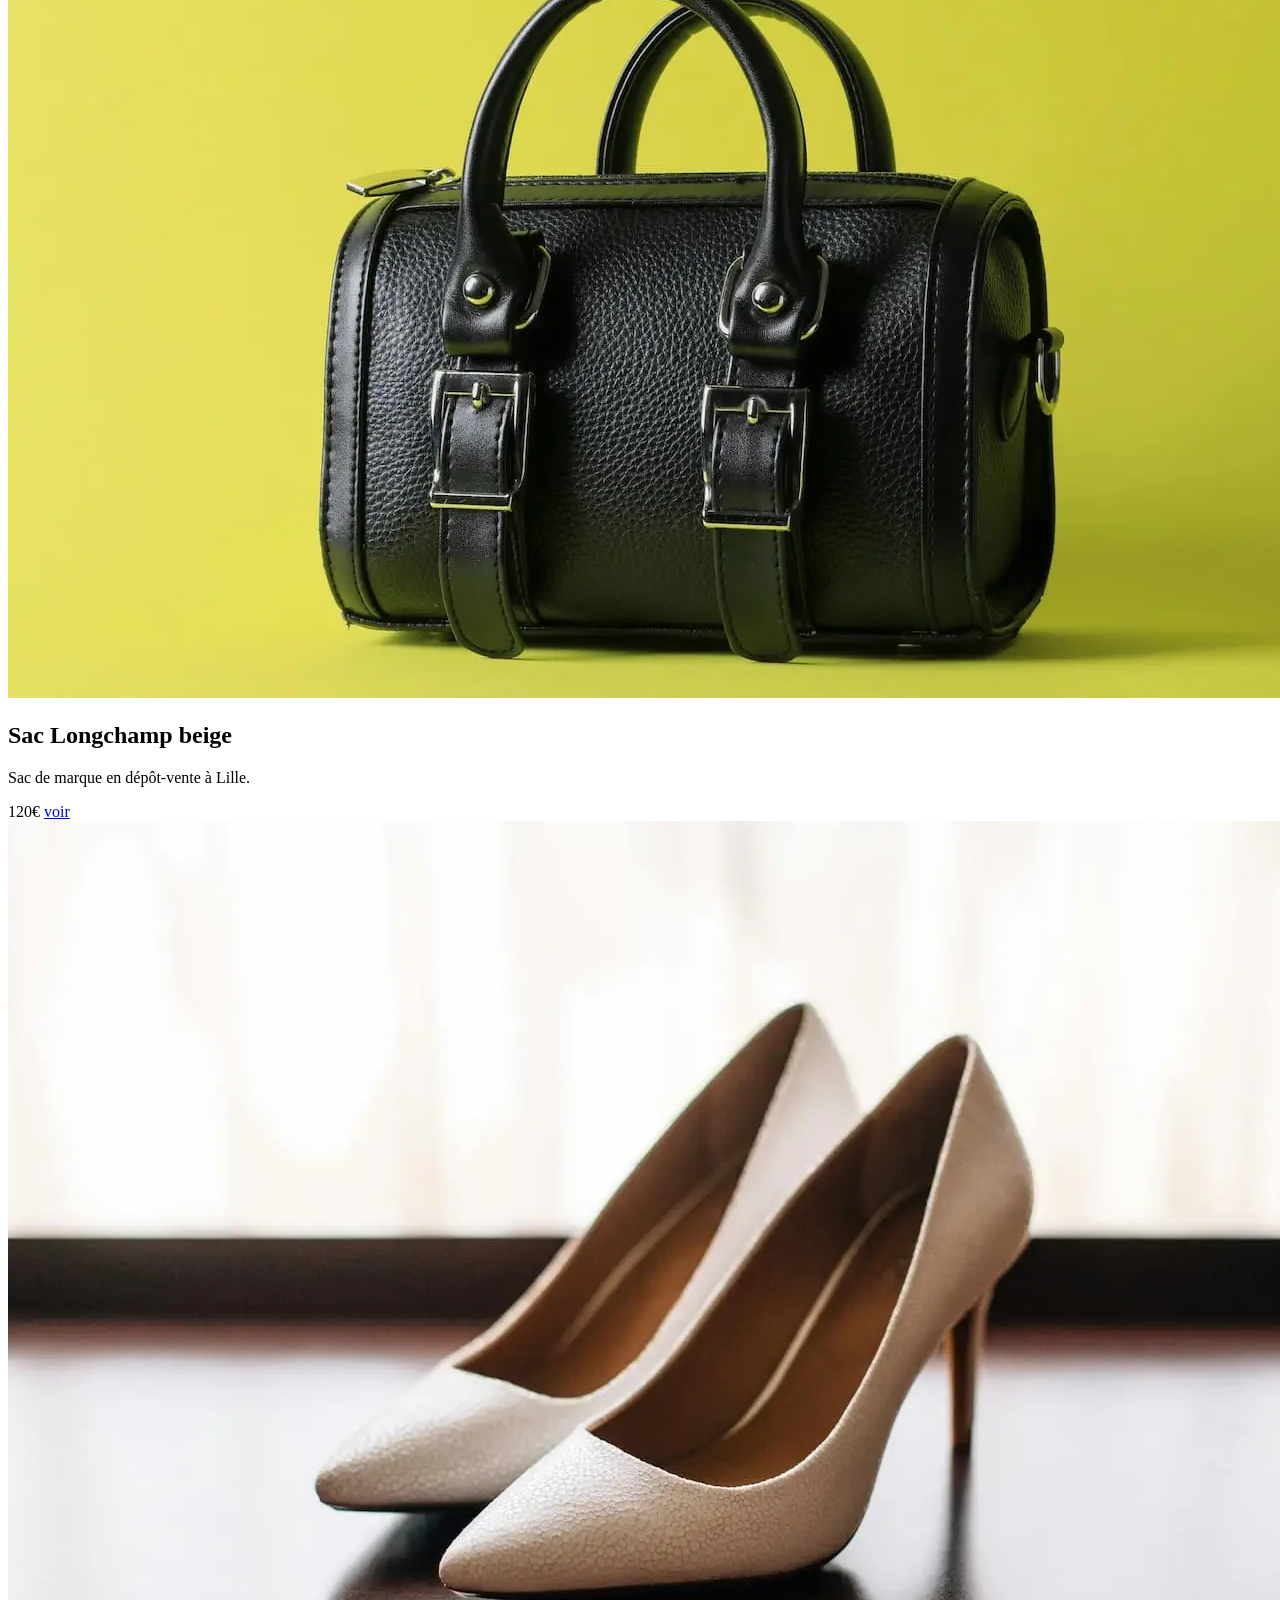
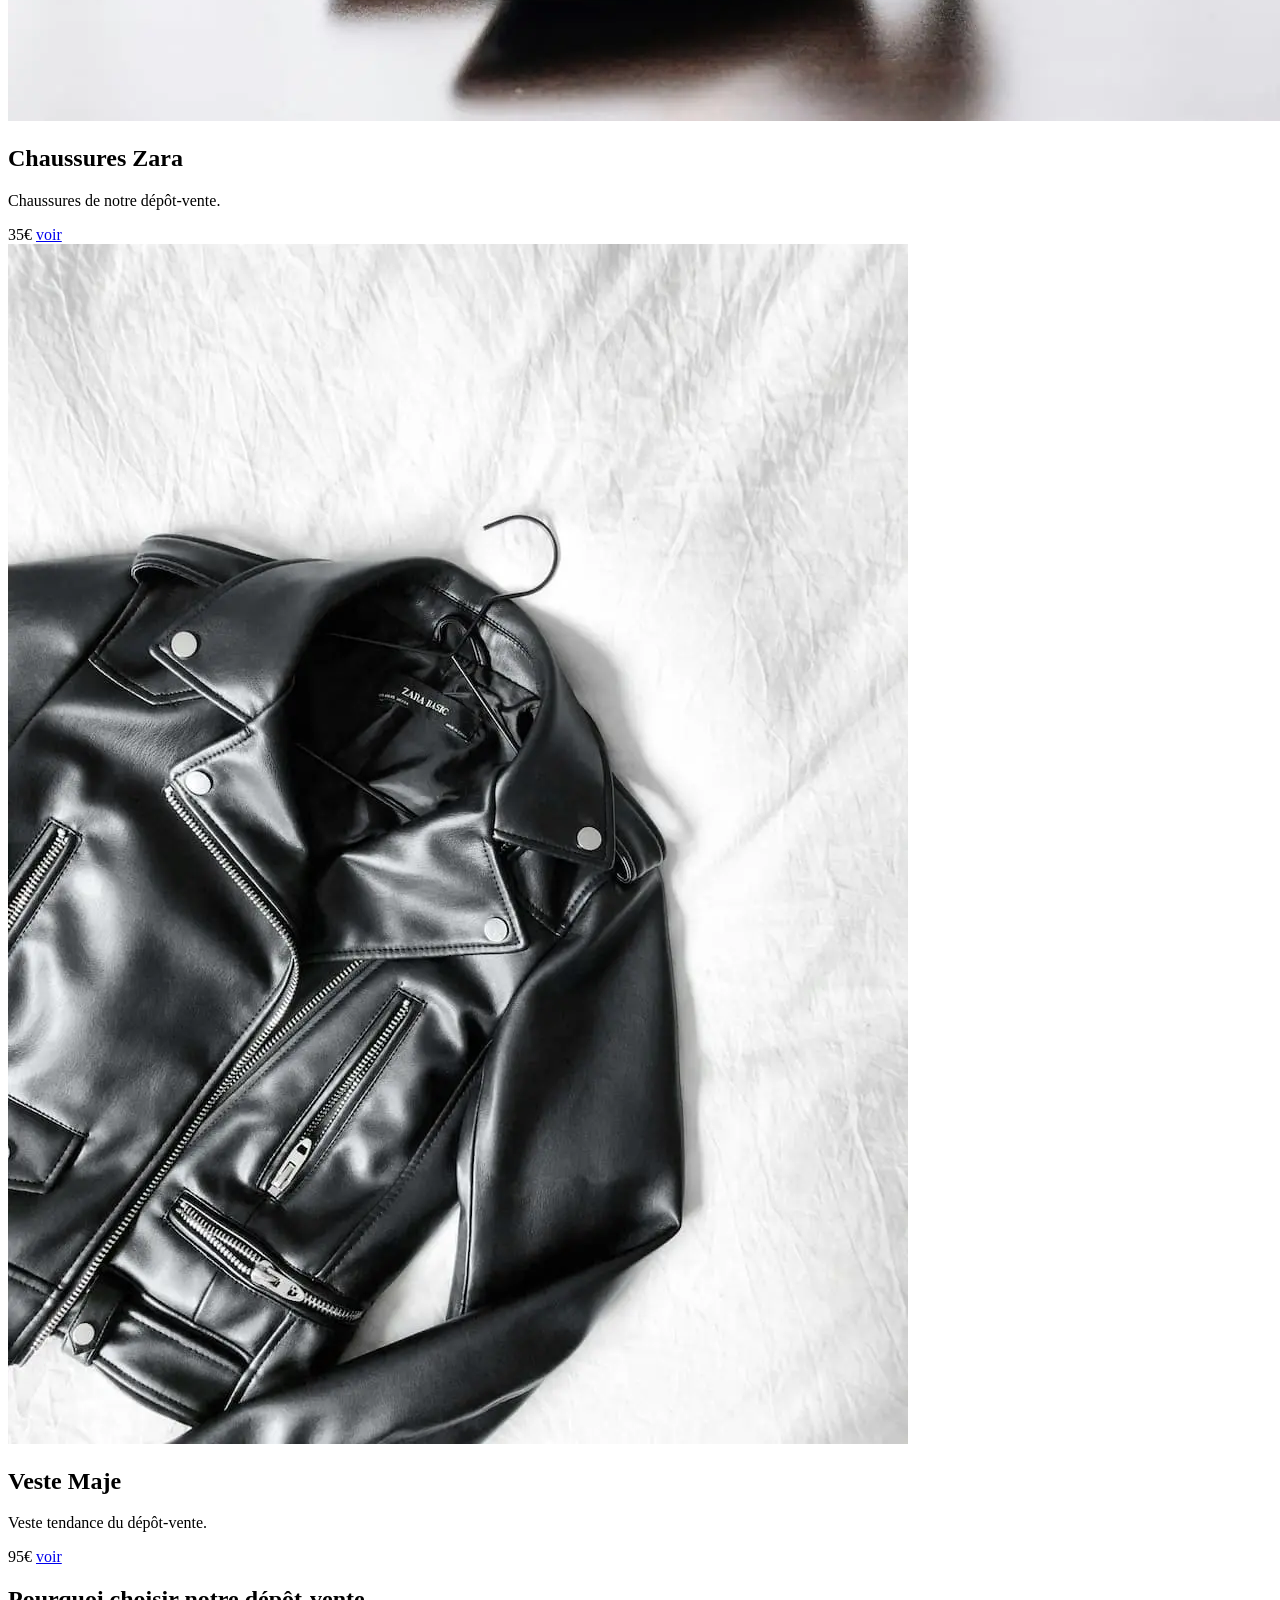
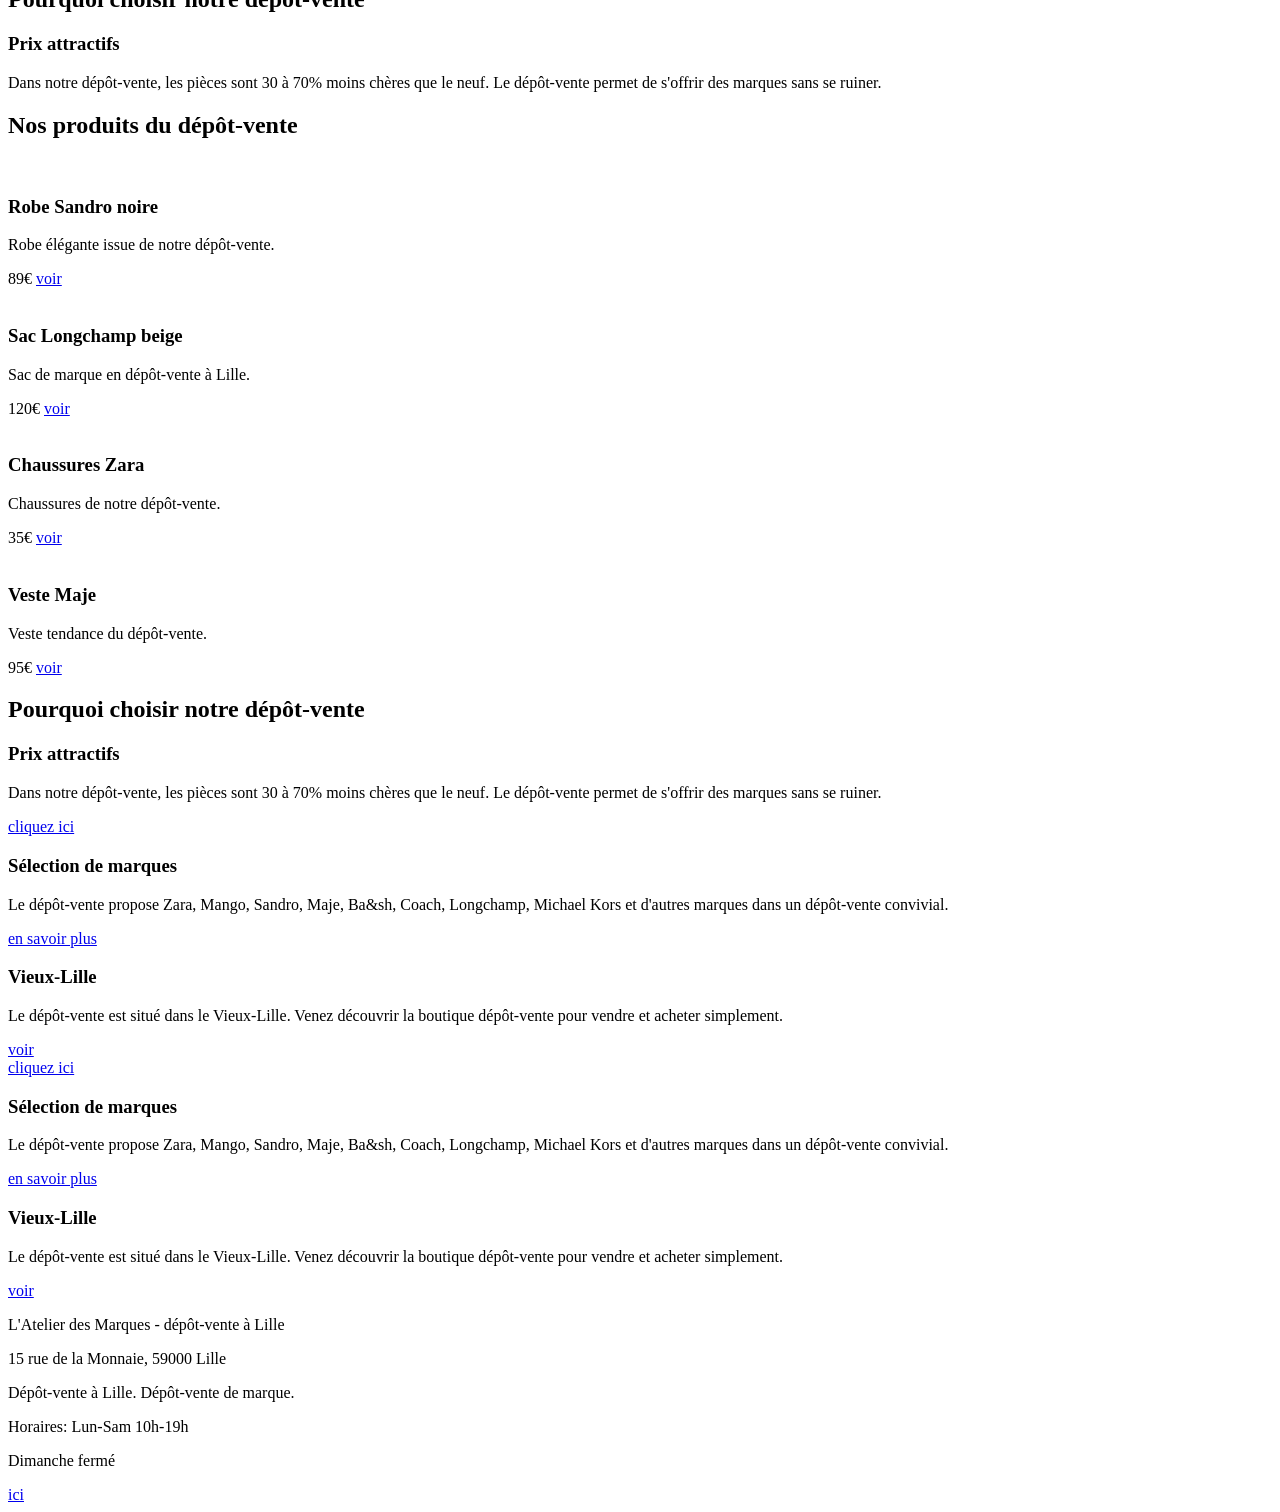
==== commit 1d4563f3: "Image webp" ====
--- a/index.html
+++ b/index.html
@@ -115,7 +115,7 @@
         <h4>Nos produits du dépôt-vente</h4>
         <div class="products-grid">
           <article class="product-card">
-            <img src="images/robe-sandro.webp" alt="robe verte" />-
+            <img src="images/robe-sandro.webp" alt="robe verte" />
             <div class="product-info">
               <h2>Robe Sandro noire</h2>
               <p>Robe élégante issue de notre dépôt-vente.</p>
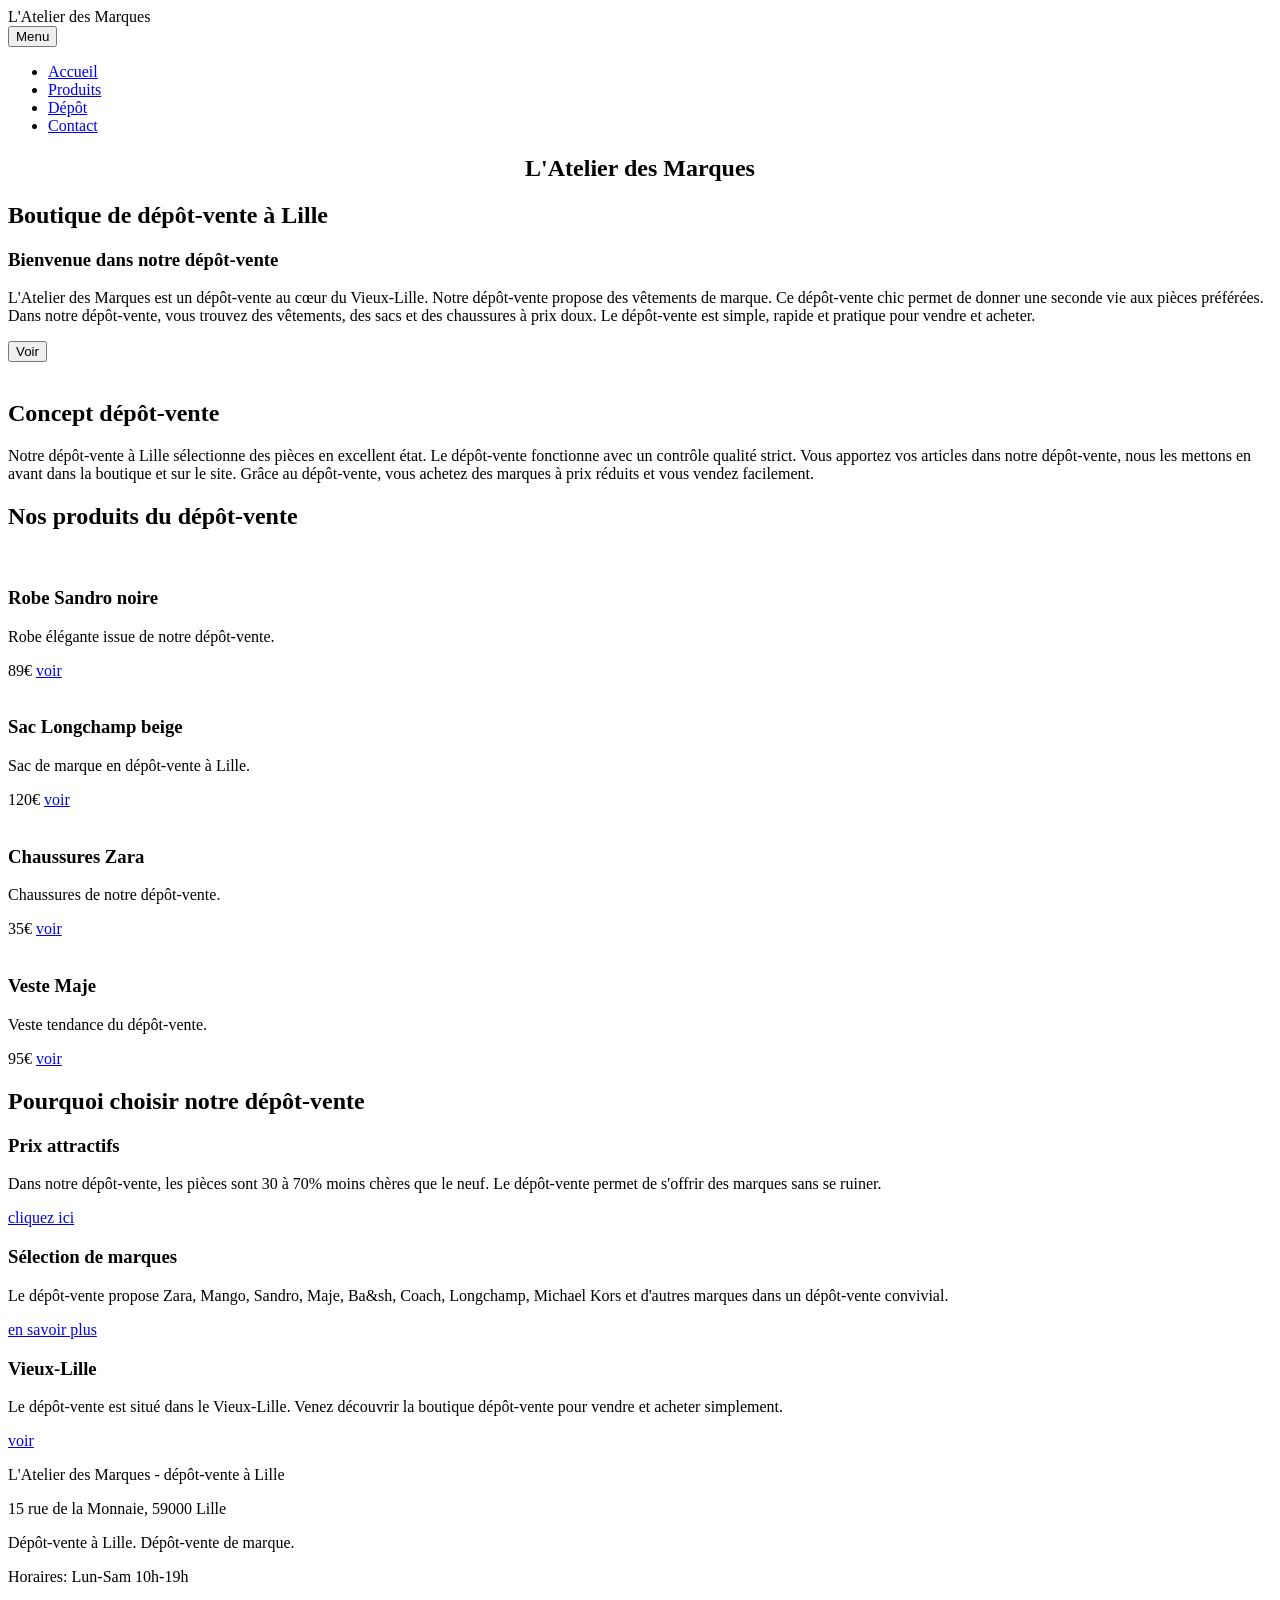
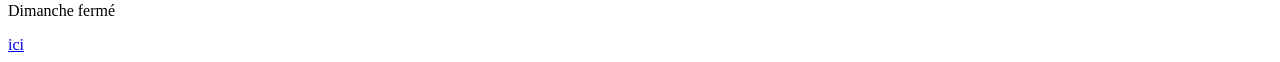
==== commit 96b8f1ea: "doublons en moins" ====
--- a/index.html
+++ b/index.html
@@ -73,32 +73,6 @@
                 <img src="images/hero.jpg" alt="">
             </div>
         </section>
-      <section class="hero">
-        <div class="hero-text">
-          <h3>Bienvenue dans notre dépôt-vente</h3>
-          <h1>
-            <center><font>L'Atelier des Marques</font></center>
-          </h1>
-          <h1>Boutique de dépôt-vente à Lille</h1>
-          <p>
-            L'Atelier des Marques est un dépôt-vente au cœur du Vieux-Lille.
-            Notre dépôt-vente propose des vêtements de marque. Ce dépôt-vente
-            chic permet de donner une seconde vie aux pièces préférées. Dans
-            notre dépôt-vente, vous trouvez des vêtements, des sacs et des
-            chaussures à prix doux. Le dépôt-vente est simple, rapide et
-            pratique pour vendre et acheter.
-          </p>
-          <button
-            class="btn btn-light js-go"
-            data-href="produits.html?sort=price&filter=all"
-          >
-            Voir
-          </button>
-        </div>
-        <div class="hero-image">
-          <img src="images/hero.webp" alt="friperies à Lille" />
-        </div>
-      </section>
 
       <section class="concept" id="container">
         <h2>Concept dépôt-vente</h2>
@@ -112,80 +86,6 @@
       </section>
 
       <section class="featured-products">
-        <h4>Nos produits du dépôt-vente</h4>
-        <div class="products-grid">
-          <article class="product-card">
-            <img src="images/robe-sandro.webp" alt="robe verte" />
-            <div class="product-info">
-              <h2>Robe Sandro noire</h2>
-              <p>Robe élégante issue de notre dépôt-vente.</p>
-              <span class="price">89€</span>
-              <a
-                href="javascript:void(0)"
-                class="btn js-go"
-                data-href="produit-detail.html?item=1"
-                >voir</a
-              >
-            </div>
-          </article>
-          <article class="product-card">
-            <img src="images/sac-longchamp.webp" alt="Sac Longchamp noire" />
-            <div class="product-info">
-              <h2>Sac Longchamp beige</h2>
-              <p>Sac de marque en dépôt-vente à Lille.</p>
-              <span class="price">120€</span>
-              <a
-                href="javascript:void(0)"
-                class="btn js-go"
-                data-href="produit-detail.html?item=2"
-                >voir</a
-              >
-            </div>
-          </article>
-          <article class="product-card">
-            <img src="images/chaussures-zara.webp" alt="Chaussures Zara" />
-            <div class="product-info">
-              <h2>Chaussures Zara</h2>
-              <p>Chaussures de notre dépôt-vente.</p>
-              <span class="price">35€</span>
-              <a
-                href="javascript:void(0)"
-                class="btn js-go"
-                data-href="produit-detail.html?item=3"
-                >voir</a
-              >
-            </div>
-          </article>
-          <article class="product-card">
-            <img src="images/veste-maje.webp" alt="Veste Maje" />
-            <div class="product-info">
-              <h2>Veste Maje</h2>
-              <p>Veste tendance du dépôt-vente.</p>
-              <span class="price">95€</span>
-              <a
-                href="javascript:void(0)"
-                class="btn js-go"
-                data-href="produit-detail.html?item=4"
-                >voir</a
-              >
-            </div>
-          </article>
-        </div>
-      </section>
-
-      <section class="why-us">
-        <h2>Pourquoi choisir notre dépôt-vente</h2>
-        <div class="why-grid">
-          <div class="why-item">
-            <h3>Prix attractifs</h3>
-            <p>
-              Dans notre dépôt-vente, les pièces sont 30 à 70% moins chères que
-              le neuf. Le dépôt-vente permet de s'offrir des marques sans se
-              ruiner.
-            </p>
-        </section>
-
-        <section class="featured-products">
             <h2>Nos produits du dépôt-vente</h2>
             <div class="products-grid">
                 <article class="product-card">
@@ -256,27 +156,6 @@
                 </div>
             </div>
         </section>
-            <a href="#" class="link-generic">cliquez ici</a>
-          </div>
-          <div class="why-item">
-            <h3>Sélection de marques</h3>
-            <p>
-              Le dépôt-vente propose Zara, Mango, Sandro, Maje, Ba&sh, Coach,
-              Longchamp, Michael Kors et d'autres marques dans un dépôt-vente
-              convivial.
-            </p>
-            <a href="#" class="link-generic">en savoir plus</a>
-          </div>
-          <div class="why-item">
-            <h3>Vieux-Lille</h3>
-            <p>
-              Le dépôt-vente est situé dans le Vieux-Lille. Venez découvrir la
-              boutique dépôt-vente pour vendre et acheter simplement.
-            </p>
-            <a href="#" class="link-generic">voir</a>
-          </div>
-        </div>
-      </section>
     </main>
 
     <footer class="site-footer" id="container">
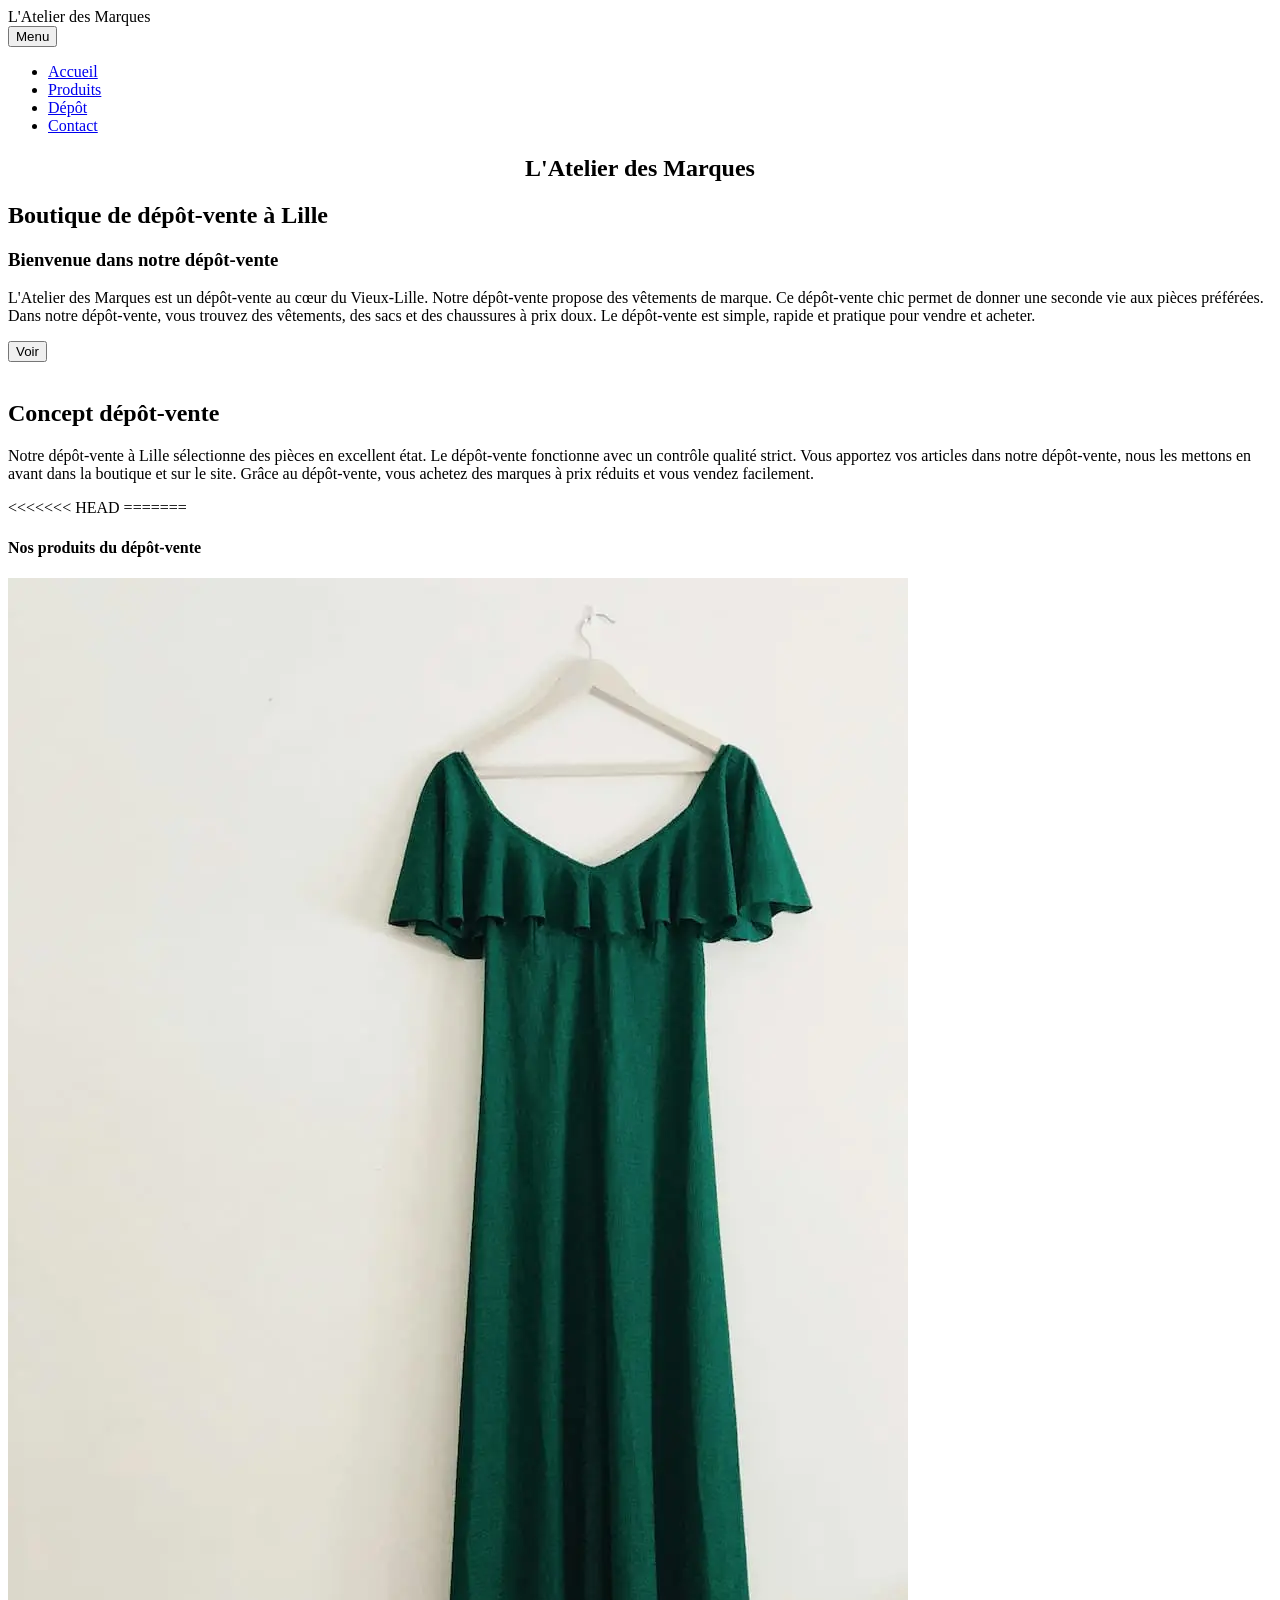
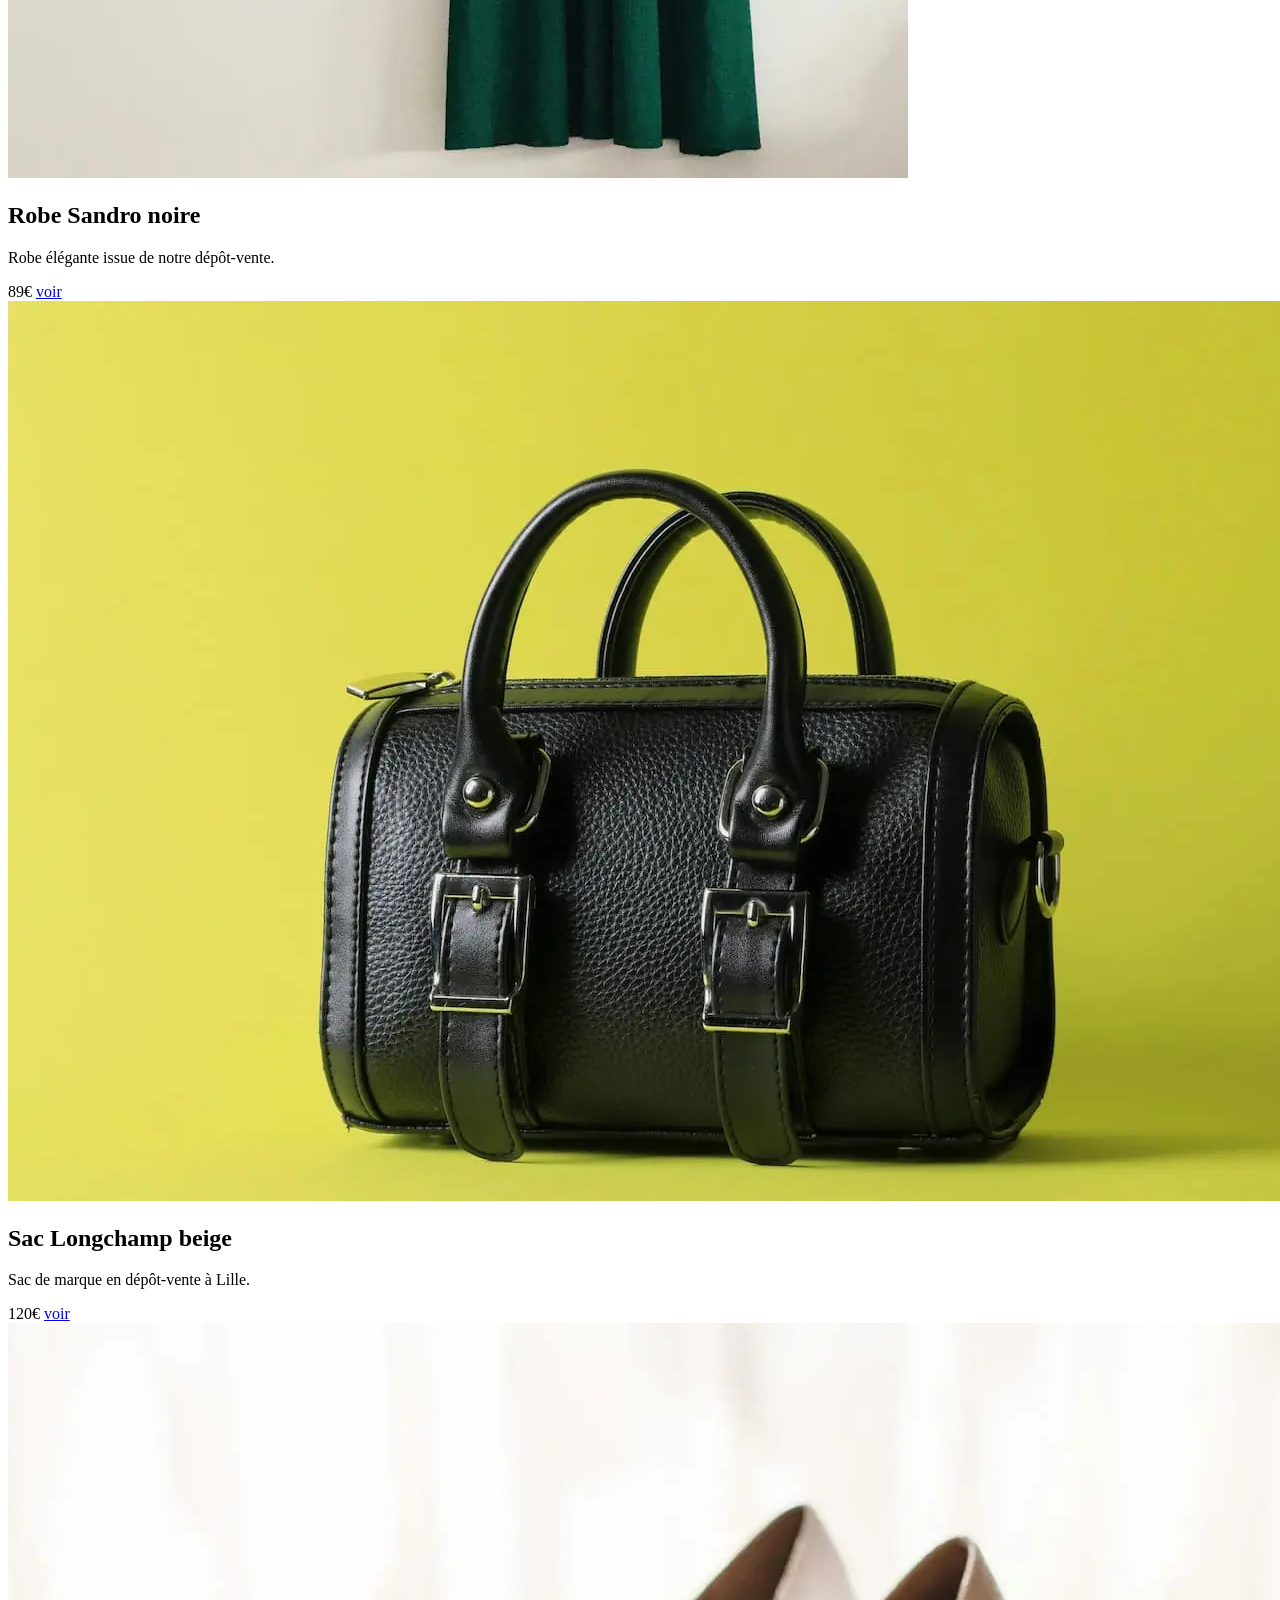
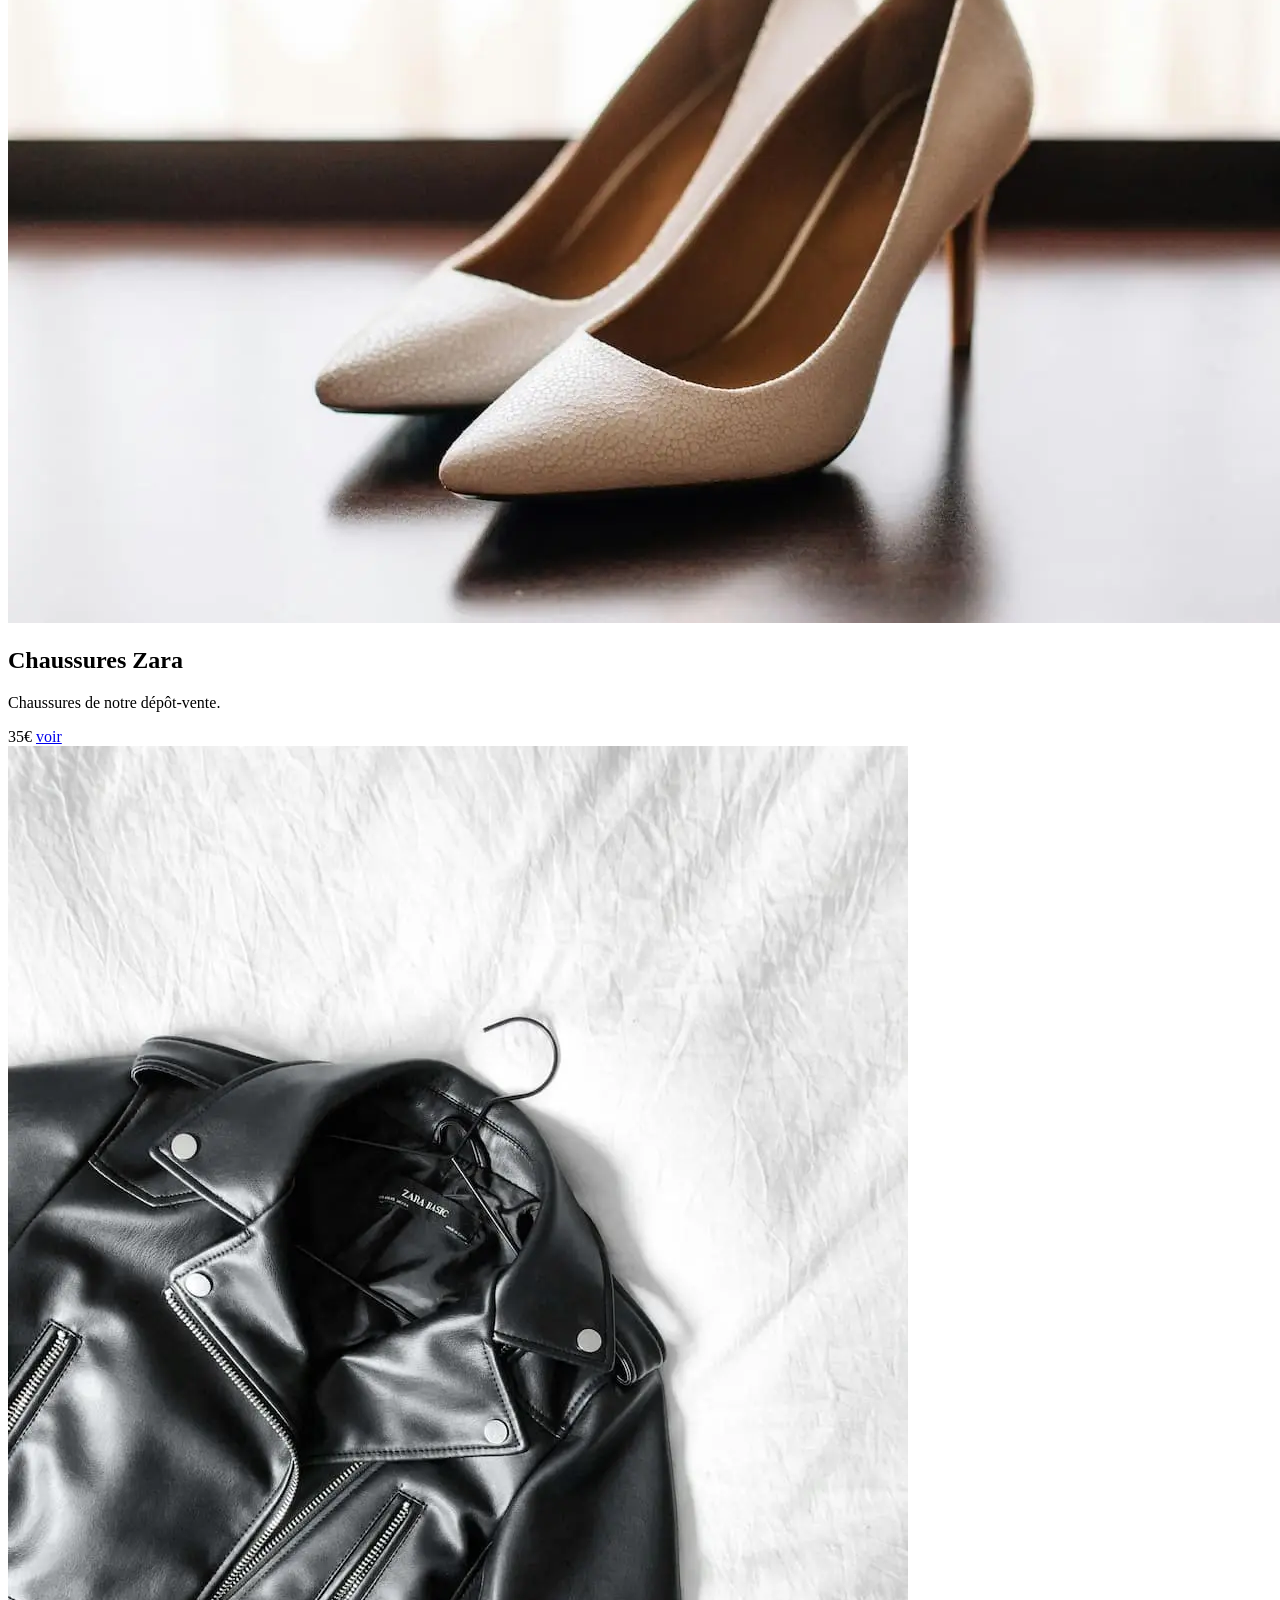
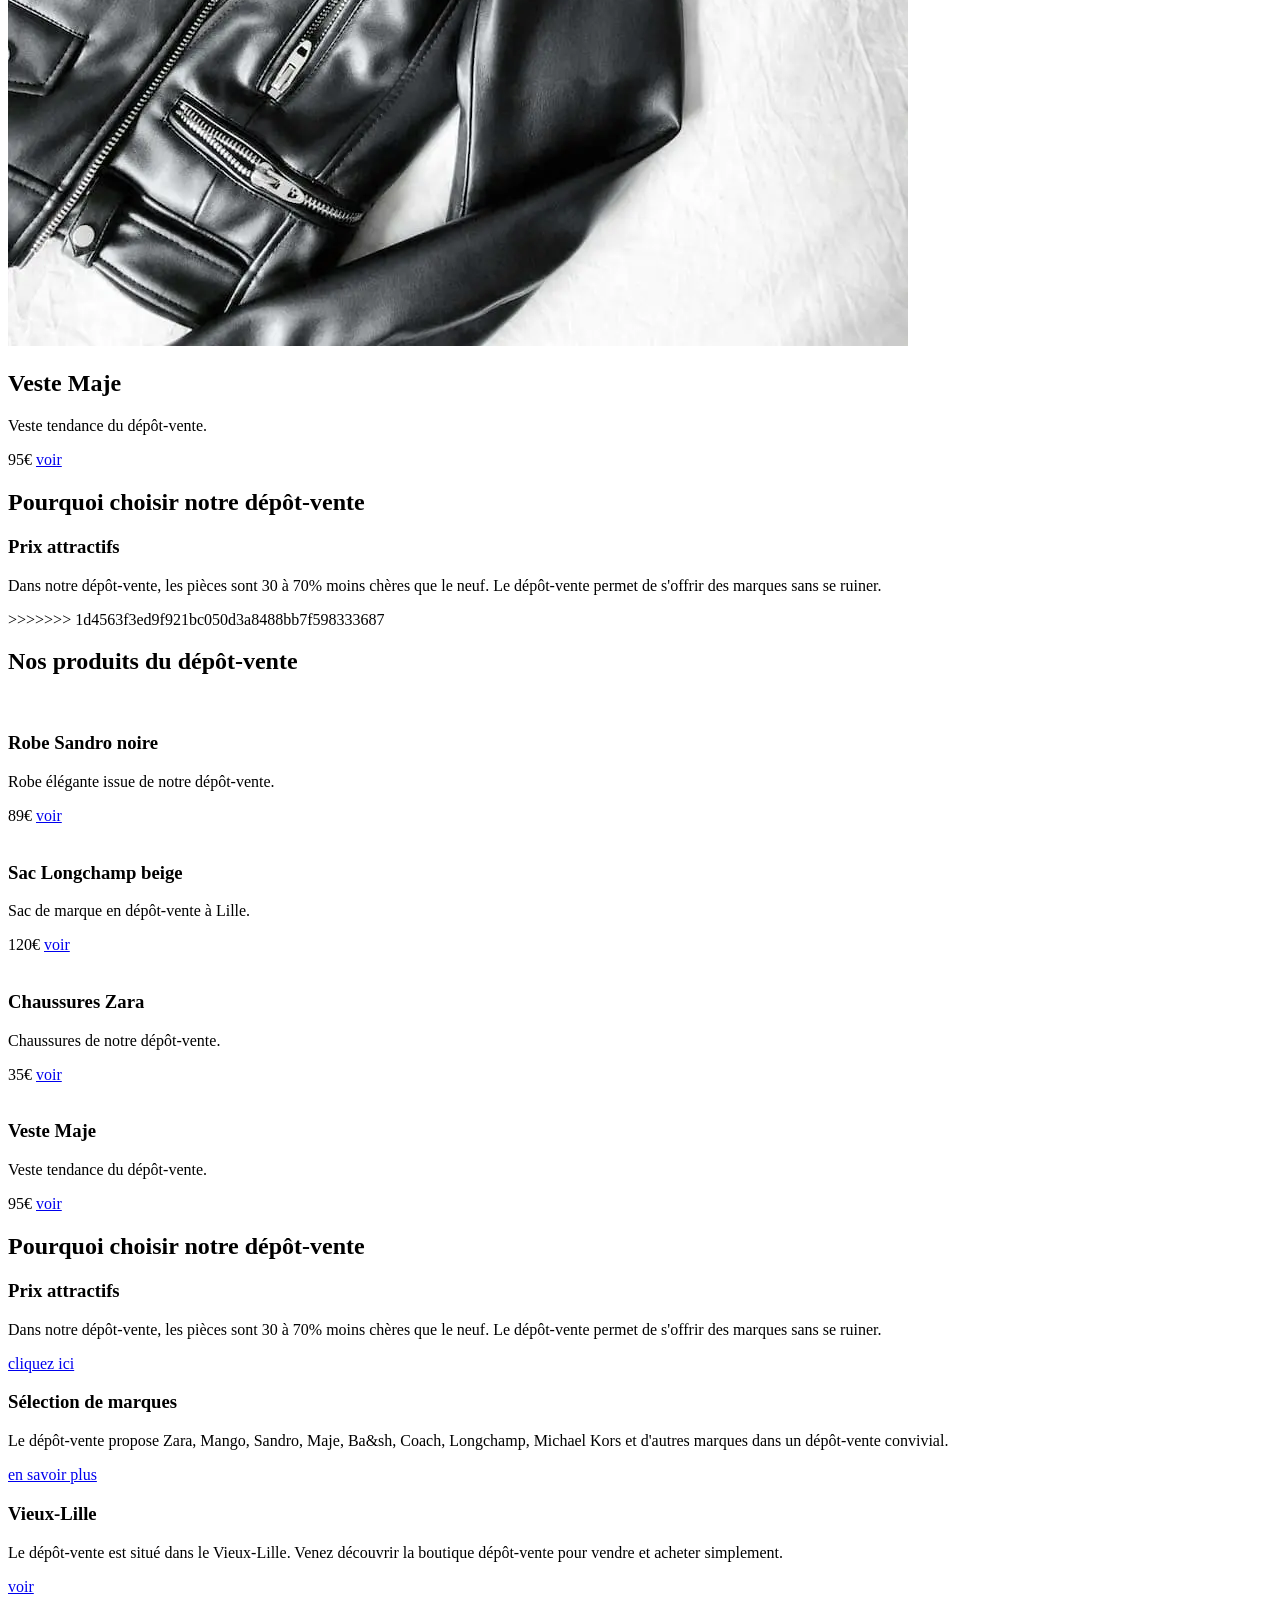
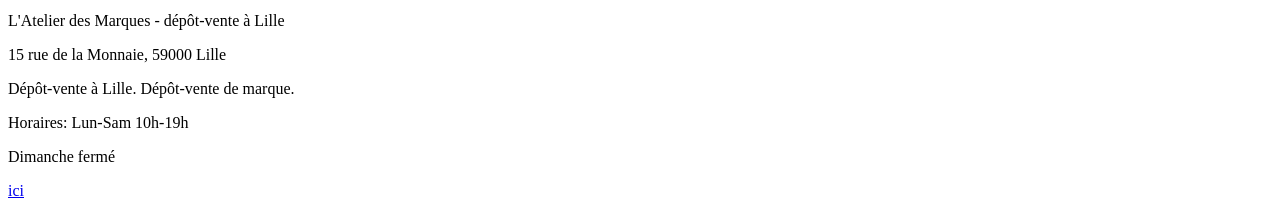
==== commit 927d619a: "doublons en moins" ====
--- a/index.html
+++ b/index.html
@@ -86,6 +86,83 @@
       </section>
 
       <section class="featured-products">
+<<<<<<< HEAD
+=======
+        <h4>Nos produits du dépôt-vente</h4>
+        <div class="products-grid">
+          <article class="product-card">
+            <img src="images/robe-sandro.webp" alt="robe verte" />
+            <div class="product-info">
+              <h2>Robe Sandro noire</h2>
+              <p>Robe élégante issue de notre dépôt-vente.</p>
+              <span class="price">89€</span>
+              <a
+                href="javascript:void(0)"
+                class="btn js-go"
+                data-href="produit-detail.html?item=1"
+                >voir</a
+              >
+            </div>
+          </article>
+          <article class="product-card">
+            <img src="images/sac-longchamp.webp" alt="Sac Longchamp noire" />
+            <div class="product-info">
+              <h2>Sac Longchamp beige</h2>
+              <p>Sac de marque en dépôt-vente à Lille.</p>
+              <span class="price">120€</span>
+              <a
+                href="javascript:void(0)"
+                class="btn js-go"
+                data-href="produit-detail.html?item=2"
+                >voir</a
+              >
+            </div>
+          </article>
+          <article class="product-card">
+            <img src="images/chaussures-zara.webp" alt="Chaussures Zara" />
+            <div class="product-info">
+              <h2>Chaussures Zara</h2>
+              <p>Chaussures de notre dépôt-vente.</p>
+              <span class="price">35€</span>
+              <a
+                href="javascript:void(0)"
+                class="btn js-go"
+                data-href="produit-detail.html?item=3"
+                >voir</a
+              >
+            </div>
+          </article>
+          <article class="product-card">
+            <img src="images/veste-maje.webp" alt="Veste Maje" />
+            <div class="product-info">
+              <h2>Veste Maje</h2>
+              <p>Veste tendance du dépôt-vente.</p>
+              <span class="price">95€</span>
+              <a
+                href="javascript:void(0)"
+                class="btn js-go"
+                data-href="produit-detail.html?item=4"
+                >voir</a
+              >
+            </div>
+          </article>
+        </div>
+      </section>
+
+      <section class="why-us">
+        <h2>Pourquoi choisir notre dépôt-vente</h2>
+        <div class="why-grid">
+          <div class="why-item">
+            <h3>Prix attractifs</h3>
+            <p>
+              Dans notre dépôt-vente, les pièces sont 30 à 70% moins chères que
+              le neuf. Le dépôt-vente permet de s'offrir des marques sans se
+              ruiner.
+            </p>
+        </section>
+
+        <section class="featured-products">
+>>>>>>> 1d4563f3ed9f921bc050d3a8488bb7f598333687
             <h2>Nos produits du dépôt-vente</h2>
             <div class="products-grid">
                 <article class="product-card">
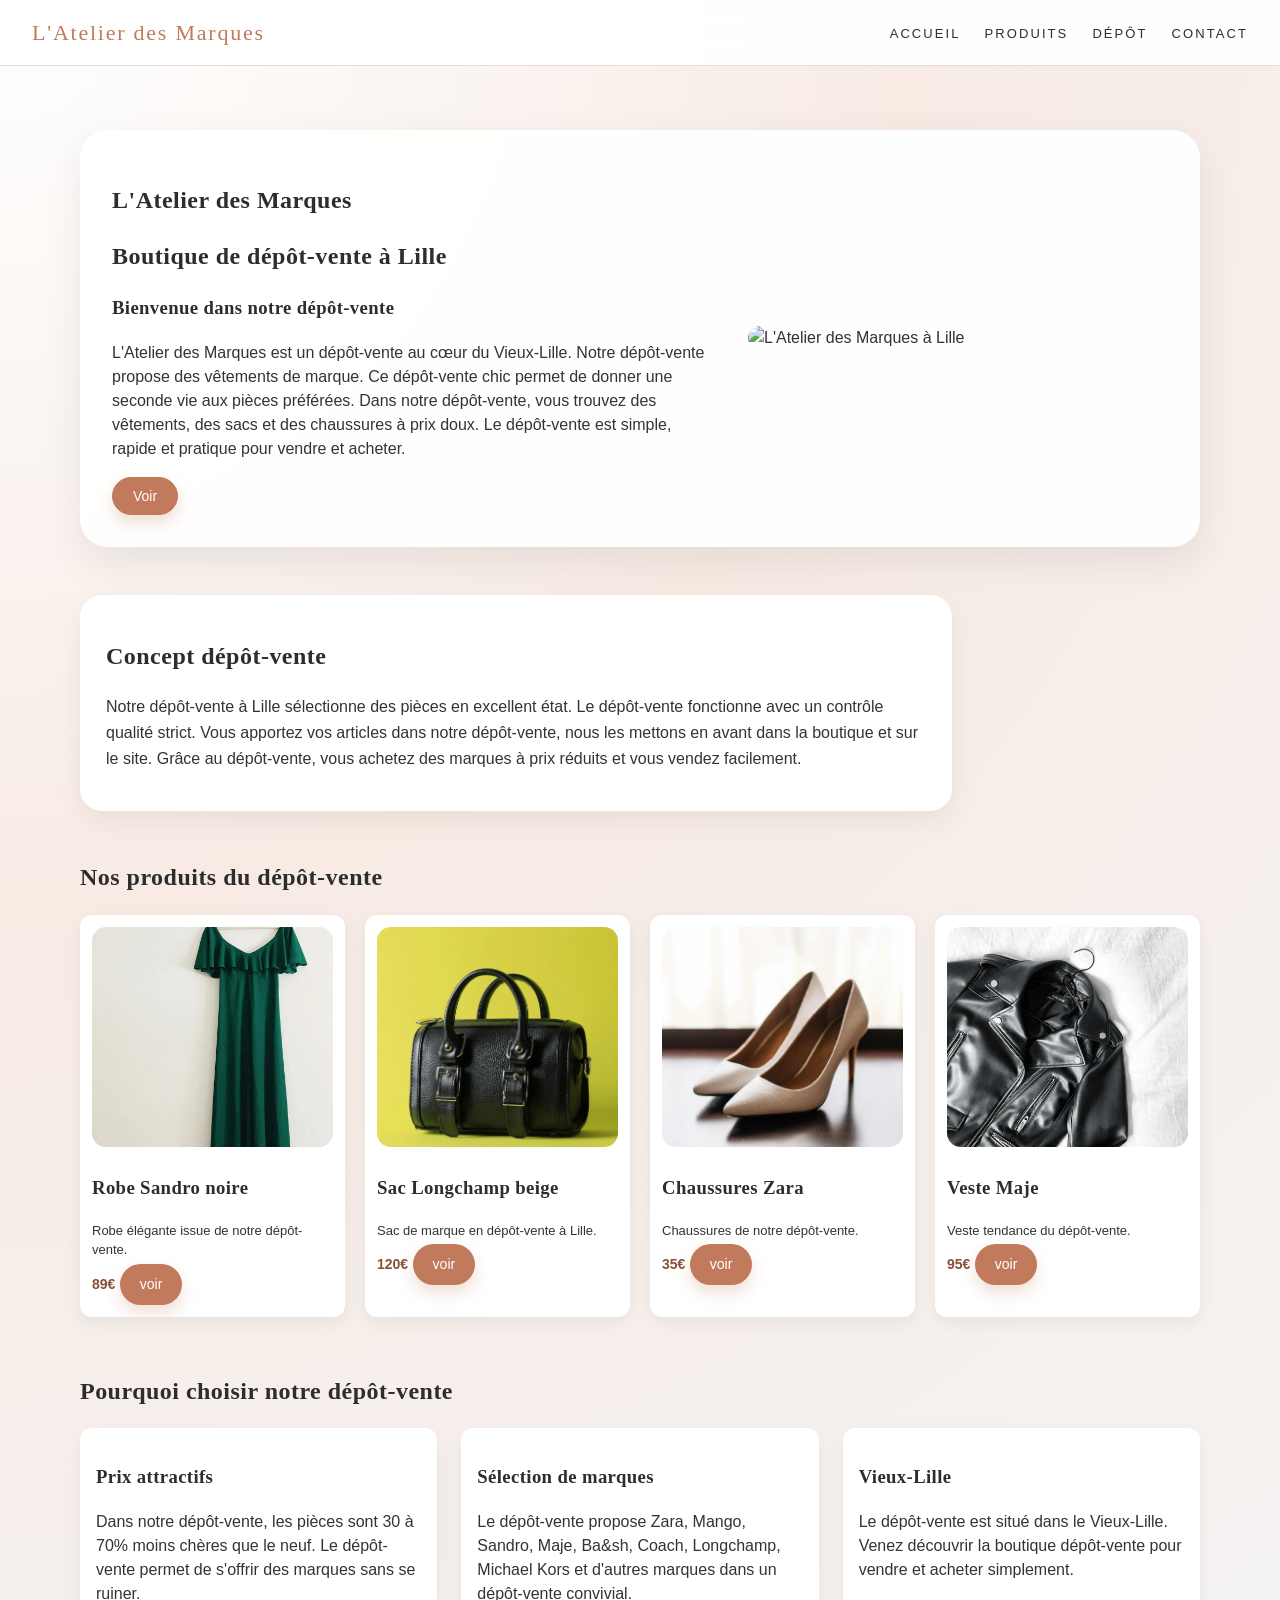
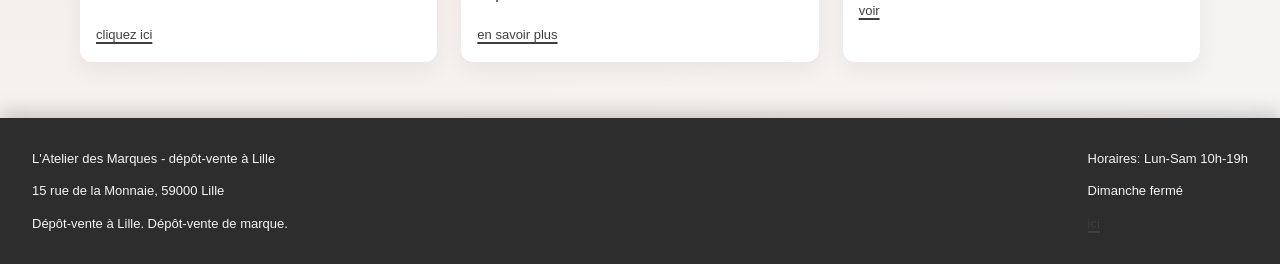
==== commit c552afb4: "résolution du probleme des doublons" ====
--- a/index.html
+++ b/index.html
@@ -56,25 +56,32 @@
     </header>
 
     <main id="container">
-        <section class="hero">
-            <div class="hero-text">
-                <h1><center><font>L'Atelier des Marques</font></center></h1>
-                <h2>Boutique de dépôt-vente à Lille</h2>
-                <h3>Bienvenue dans notre dépôt-vente</h3>
-                <p>
-                    L'Atelier des Marques est un dépôt-vente au cœur du Vieux-Lille. Notre dépôt-vente propose des vêtements de marque.
-                    Ce dépôt-vente chic permet de donner une seconde vie aux pièces préférées. Dans notre dépôt-vente,
-                    vous trouvez des vêtements, des sacs et des chaussures à prix doux. Le dépôt-vente est simple,
-                    rapide et pratique pour vendre et acheter.
-                </p>
-                <button class="btn btn-light js-go" data-href="produits.html?sort=price&filter=all">Voir</button>
-            </div>
-            <div class="hero-image">
-                <img src="images/hero.jpg" alt="">
-            </div>
-        </section>
-
-      <section class="concept" id="container">
+      <section class="hero">
+        <div class="hero-text">
+          <h1>L'Atelier des Marques</h1>
+          <h2>Boutique de dépôt-vente à Lille</h2>
+          <h3>Bienvenue dans notre dépôt-vente</h3>
+          <p>
+            L'Atelier des Marques est un dépôt-vente au cœur du Vieux-Lille.
+            Notre dépôt-vente propose des vêtements de marque. Ce dépôt-vente
+            chic permet de donner une seconde vie aux pièces préférées. Dans
+            notre dépôt-vente, vous trouvez des vêtements, des sacs et des
+            chaussures à prix doux. Le dépôt-vente est simple, rapide et
+            pratique pour vendre et acheter.
+          </p>
+          <button
+            class="btn btn-light js-go"
+            data-href="produits.html?sort=price&filter=all"
+          >
+            Voir
+          </button>
+        </div>
+        <div class="hero-image">
+          <img src="images/hero.jpg" alt="L'Atelier des Marques à Lille" />
+        </div>
+      </section>
+
+      <section class="concept">
         <h2>Concept dépôt-vente</h2>
         <p>
           Notre dépôt-vente à Lille sélectionne des pièces en excellent état. Le
@@ -86,14 +93,12 @@
       </section>
 
       <section class="featured-products">
-<<<<<<< HEAD
-=======
-        <h4>Nos produits du dépôt-vente</h4>
+        <h2>Nos produits du dépôt-vente</h2>
         <div class="products-grid">
           <article class="product-card">
-            <img src="images/robe-sandro.webp" alt="robe verte" />
-            <div class="product-info">
-              <h2>Robe Sandro noire</h2>
+            <img src="images/robe-sandro.webp" alt="Robe Sandro noire" />
+            <div class="product-info">
+              <h3>Robe Sandro noire</h3>
               <p>Robe élégante issue de notre dépôt-vente.</p>
               <span class="price">89€</span>
               <a
@@ -105,9 +110,9 @@
             </div>
           </article>
           <article class="product-card">
-            <img src="images/sac-longchamp.webp" alt="Sac Longchamp noire" />
-            <div class="product-info">
-              <h2>Sac Longchamp beige</h2>
+            <img src="images/sac-longchamp.webp" alt="Sac Longchamp beige" />
+            <div class="product-info">
+              <h3>Sac Longchamp beige</h3>
               <p>Sac de marque en dépôt-vente à Lille.</p>
               <span class="price">120€</span>
               <a
@@ -121,7 +126,7 @@
           <article class="product-card">
             <img src="images/chaussures-zara.webp" alt="Chaussures Zara" />
             <div class="product-info">
-              <h2>Chaussures Zara</h2>
+              <h3>Chaussures Zara</h3>
               <p>Chaussures de notre dépôt-vente.</p>
               <span class="price">35€</span>
               <a
@@ -135,7 +140,7 @@
           <article class="product-card">
             <img src="images/veste-maje.webp" alt="Veste Maje" />
             <div class="product-info">
-              <h2>Veste Maje</h2>
+              <h3>Veste Maje</h3>
               <p>Veste tendance du dépôt-vente.</p>
               <span class="price">95€</span>
               <a
@@ -159,83 +164,30 @@
               le neuf. Le dépôt-vente permet de s'offrir des marques sans se
               ruiner.
             </p>
-        </section>
-
-        <section class="featured-products">
->>>>>>> 1d4563f3ed9f921bc050d3a8488bb7f598333687
-            <h2>Nos produits du dépôt-vente</h2>
-            <div class="products-grid">
-                <article class="product-card">
-                    <img src="images/robe-sandro.jpg" alt="">
-                    <div class="product-info">
-                        <h3>Robe Sandro noire</h3>
-                        <p>Robe élégante issue de notre dépôt-vente.</p>
-                        <span class="price">89€</span>
-                        <a href="javascript:void(0)" class="btn js-go" data-href="produit-detail.html?item=1">voir</a>
-                    </div>
-                </article>
-                <article class="product-card">
-                    <img src="images/sac-longchamp.jpg" alt="">
-                    <div class="product-info">
-                        <h3>Sac Longchamp beige</h3>
-                        <p>Sac de marque en dépôt-vente à Lille.</p>
-                        <span class="price">120€</span>
-                        <a href="javascript:void(0)" class="btn js-go" data-href="produit-detail.html?item=2">voir</a>
-                    </div>
-                </article>
-                <article class="product-card">
-                    <img src="images/chaussures-zara.jpg" alt="">
-                    <div class="product-info">
-                        <h3>Chaussures Zara</h3>
-                        <p>Chaussures de notre dépôt-vente.</p>
-                        <span class="price">35€</span>
-                        <a href="javascript:void(0)" class="btn js-go" data-href="produit-detail.html?item=3">voir</a>
-                    </div>
-                </article>
-                <article class="product-card">
-                    <img src="images/veste-maje.jpg" alt="">
-                    <div class="product-info">
-                        <h3>Veste Maje</h3>
-                        <p>Veste tendance du dépôt-vente.</p>
-                        <span class="price">95€</span>
-                        <a href="javascript:void(0)" class="btn js-go" data-href="produit-detail.html?item=4">voir</a>
-                    </div>
-                </article>
-            </div>
-        </section>
-
-        <section class="why-us">
-            <h2>Pourquoi choisir notre dépôt-vente</h2>
-            <div class="why-grid">
-                <div class="why-item">
-                    <h3>Prix attractifs</h3>
-                    <p>
-                        Dans notre dépôt-vente, les pièces sont 30 à 70% moins chères que le neuf.
-                        Le dépôt-vente permet de s'offrir des marques sans se ruiner.
-                    </p>
-                    <a href="#" class="link-generic">cliquez ici</a>
-                </div>
-                <div class="why-item">
-                    <h3>Sélection de marques</h3>
-                    <p>
-                        Le dépôt-vente propose Zara, Mango, Sandro, Maje, Ba&sh, Coach, Longchamp, Michael Kors
-                        et d'autres marques dans un dépôt-vente convivial.
-                    </p>
-                    <a href="#" class="link-generic">en savoir plus</a>
-                </div>
-                <div class="why-item">
-                    <h3>Vieux-Lille</h3>
-                    <p>
-                        Le dépôt-vente est situé dans le Vieux-Lille. Venez découvrir la boutique dépôt-vente
-                        pour vendre et acheter simplement.
-                    </p>
-                    <a href="#" class="link-generic">voir</a>
-                </div>
-            </div>
-        </section>
+            <a href="#" class="link-generic">cliquez ici</a>
+          </div>
+          <div class="why-item">
+            <h3>Sélection de marques</h3>
+            <p>
+              Le dépôt-vente propose Zara, Mango, Sandro, Maje, Ba&sh, Coach,
+              Longchamp, Michael Kors et d'autres marques dans un dépôt-vente
+              convivial.
+            </p>
+            <a href="#" class="link-generic">en savoir plus</a>
+          </div>
+          <div class="why-item">
+            <h3>Vieux-Lille</h3>
+            <p>
+              Le dépôt-vente est situé dans le Vieux-Lille. Venez découvrir la
+              boutique dépôt-vente pour vendre et acheter simplement.
+            </p>
+            <a href="#" class="link-generic">voir</a>
+          </div>
+        </div>
+      </section>
     </main>
 
-    <footer class="site-footer" id="container">
+    <footer class="site-footer">
       <div class="footer-left">
         <p>L'Atelier des Marques - dépôt-vente à Lille</p>
         <p>15 rue de la Monnaie, 59000 Lille</p>
--- a/css/style.css
+++ b/css/style.css
@@ -0,0 +1,564 @@
+body {
+  margin: 0;
+  padding: 0;
+  font-family: Arial, sans-serif;
+  color: #333333;
+  background: radial-gradient(circle at top left, #ffffff 0, #f7ebe4 40%, #f5f5f5 100%);
+  line-height: 1.5;
+}
+
+h1, h2, h3, h4 {
+  font-family: Georgia, serif;
+  color: #2d2d2d;
+  letter-spacing: 0.02em;
+}
+
+a {
+  text-decoration: none;
+  color: #2d2d2d;
+}
+
+img {
+  max-width: 100%;
+  display: block;
+  border-radius: 14px;
+}
+
+.site-header {
+  display: flex;
+  align-items: center;
+  justify-content: space-between;
+  padding: 16px 32px;
+  background: rgba(255, 255, 255, 0.94);
+  border-bottom: 1px solid #e0e0e0;
+  position: sticky;
+  top: 0;
+  z-index: 20;
+  backdrop-filter: blur(12px);
+}
+
+.logo {
+  font-family: Georgia, serif;
+  font-size: 22px;
+  color: #c17a5c;
+  letter-spacing: 0.08em;
+}
+
+.menu-toggle {
+  background-color: #c17a5c;
+  color: #ffffff;
+  border: none;
+  padding: 8px 14px;
+  border-radius: 999px;
+  font-size: 13px;
+  cursor: pointer;
+  display: none;
+}
+
+.main-nav ul {
+  list-style: none;
+  margin: 0;
+  padding: 0;
+  display: flex;
+  gap: 24px;
+}
+
+.main-nav a {
+  font-size: 13px;
+  text-transform: uppercase;
+  letter-spacing: 0.16em;
+  padding-bottom: 4px;
+  border-bottom: 2px solid transparent;
+  transition: color 0.2s ease, border-color 0.2s ease;
+}
+
+.main-nav a:hover {
+  color: #c17a5c;
+  border-color: #c17a5c;
+}
+
+main {
+  padding: 32px 32px 56px;
+  max-width: 1120px;
+  margin: 0 auto;
+}
+
+.site-footer {
+  padding: 18px 32px;
+  background: #2d2d2d;
+  color: #f5f5f5;
+  display: flex;
+  justify-content: space-between;
+  font-size: 13px;
+  box-shadow: 0 -6px 18px rgba(0, 0, 0, 0.18);
+}
+
+/* Boutons et liens génériques */
+
+.btn {
+  display: inline-block;
+  padding: 10px 20px;
+  background-color: #c17a5c;
+  color: #ffffff;
+  border-radius: 24px;
+  font-size: 14px;
+  box-shadow: 0 8px 16px rgba(193, 122, 92, 0.24);
+  transition: background-color 0.2s ease, box-shadow 0.2s ease, transform 0.15s ease;
+}
+
+.btn:hover {
+  background-color: #a9674d;
+  box-shadow: 0 10px 22px rgba(193, 122, 92, 0.32);
+  transform: translateY(-1px);
+}
+
+.btn-light {
+  background-color: #ffffff;
+  color: #c17a5c;
+  border: 1px solid #c17a5c;
+}
+
+.btn-full {
+  width: 100%;
+  text-align: center;
+}
+
+.link-generic {
+  font-size: 13px;
+  color: #666666;
+  text-decoration: underline;
+}
+
+/* Hero accueil */
+
+.hero {
+  display: flex;
+  align-items: center;
+  gap: 40px;
+  margin-top: 32px;
+  padding: 32px 32px 32px 32px;
+  background-color: rgba(255, 255, 255, 0.96);
+  border-radius: 28px;
+  box-shadow: 0 14px 40px rgba(0, 0, 0, 0.08);
+}
+
+.hero-text {
+  flex: 1;
+}
+
+.hero-text p {
+  line-height: 1.5;
+  margin-bottom: 16px;
+}
+
+.hero-image {
+  flex: 1;
+  max-width: 420px;
+}
+
+/* Concept */
+
+.concept {
+  margin-top: 48px;
+  max-width: 820px;
+  padding: 24px 26px;
+  background-color: #ffffff;
+  border-radius: 22px;
+  box-shadow: 0 10px 28px rgba(0, 0, 0, 0.06);
+}
+
+.concept p {
+  line-height: 1.6;
+}
+
+/* Produits mis en avant */
+
+.featured-products {
+  margin-top: 48px;
+}
+
+.products-grid {
+  display: grid;
+  grid-template-columns: repeat(4, minmax(0, 1fr));
+  gap: 20px;
+  margin-top: 16px;
+}
+
+.product-card {
+  background-color: #ffffff;
+  border-radius: 12px;
+  padding: 12px;
+  box-shadow: 0 6px 18px rgba(0,0,0,0.06);
+  display: flex;
+  flex-direction: column;
+  gap: 8px;
+  transition: transform 0.18s ease, box-shadow 0.18s ease, background-color 0.18s ease;
+  overflow: hidden;
+}
+
+.product-card:hover {
+  transform: translateY(-4px);
+  box-shadow: 0 14px 30px rgba(0, 0, 0, 0.12);
+  background-color: #fff8f4;
+}
+
+.product-card img {
+  width: 100%;
+  height: 220px;
+  object-fit: cover;
+}
+
+.product-info h2 {
+  font-size: 15px;
+  margin: 0;
+}
+
+.product-info p {
+  font-size: 13px;
+  margin: 4px 0;
+}
+
+.price {
+  font-weight: bold;
+  color: #c17a5c;
+  font-size: 14px;
+}
+
+/* Pourquoi nous choisir */
+
+.why-us {
+  margin-top: 56px;
+}
+
+.why-grid {
+  display: grid;
+  grid-template-columns: repeat(3, minmax(0, 1fr));
+  gap: 24px;
+  margin-top: 16px;
+}
+
+.why-item {
+  background-color: #ffffff;
+  border-radius: 12px;
+  padding: 16px;
+  box-shadow: 0 8px 22px rgba(0, 0, 0, 0.06);
+}
+
+/* Page produits */
+
+.products-main .page-header {
+  margin-bottom: 28px;
+}
+
+.products-layout {
+  display: grid;
+  grid-template-columns: 260px 1fr;
+  gap: 24px;
+}
+
+.sidebar-filters {
+  background-color: #ffffff;
+  border-radius: 12px;
+  padding: 16px;
+  font-size: 14px;
+  box-shadow: 0 8px 20px rgba(0, 0, 0, 0.05);
+}
+
+.sidebar-filters ul {
+  list-style: none;
+  padding: 0;
+  margin: 0 0 12px;
+}
+
+.sidebar-filters li {
+  margin-bottom: 6px;
+}
+
+.sidebar-filters a {
+  font-size: 13px;
+}
+
+.short-text {
+  margin-top: 32px;
+  max-width: 700px;
+}
+
+/* Page produit détail (non responsive) */
+
+body.product-detail-page {
+  min-width: 1100px;
+}
+
+.product-page {
+  width: 1100px;
+  margin: 24px auto 48px auto;
+  background-color: #f5f5f5;
+}
+
+.product-page-inner {
+  background-color: #ffffff;
+  padding: 24px;
+  border-radius: 12px;
+  box-shadow: 0 16px 40px rgba(0, 0, 0, 0.1);
+}
+
+.product-layout {
+  display: flex;
+  gap: 32px;
+  margin-top: 16px;
+}
+
+.product-image-large {
+  width: 480px;
+  height: 520px;
+  overflow: hidden;
+}
+
+.product-image-large img {
+  width: 100%;
+  height: 100%;
+  object-fit: cover;
+}
+
+.product-details {
+  flex: 1;
+  display: flex;
+  flex-direction: column;
+  gap: 12px;
+}
+
+.product-price {
+  font-size: 22px;
+  color: #c17a5c;
+  font-weight: bold;
+}
+
+.details-list {
+  list-style: none;
+  padding: 0;
+  margin: 0;
+  font-size: 14px;
+}
+
+.details-list li {
+  margin-bottom: 4px;
+}
+
+.product-extra {
+  margin-top: 12px;
+  font-size: 14px;
+}
+
+/* Page dépôt */
+
+.depot-main .page-header {
+  margin-bottom: 24px;
+}
+
+.steps {
+  margin-bottom: 32px;
+}
+
+/* Accessibility contrast + focus overrides */
+
+.price,
+.product-price {
+  color: #8a4f38;
+}
+
+.link-generic {
+  color: #3f3f3f;
+  text-decoration-thickness: 2px;
+  text-underline-offset: 3px;
+}
+
+.btn-light {
+  color: #8a4f38;
+  border-color: #8a4f38;
+}
+
+a:focus-visible,
+button:focus-visible,
+input:focus-visible,
+textarea:focus-visible {
+  outline: 3px solid #1b1b1b;
+  outline-offset: 3px;
+}
+
+.steps-grid {
+  display: grid;
+  grid-template-columns: repeat(4, minmax(0, 1fr));
+  gap: 16px;
+}
+
+.step-item {
+  background-color: #ffffff;
+  border-radius: 10px;
+  padding: 14px;
+  font-size: 14px;
+}
+
+.conditions {
+  max-width: 800px;
+  margin-bottom: 32px;
+}
+
+.depot-form-section {
+  max-width: 520px;
+}
+
+.depot-form .form-group {
+  margin-bottom: 12px;
+}
+
+.depot-form label {
+  display: block;
+  font-size: 13px;
+  margin-bottom: 4px;
+}
+
+.depot-form input,
+.depot-form textarea {
+  width: 100%;
+  padding: 8px 10px;
+  border-radius: 6px;
+  border: 1px solid #dddddd;
+  font-family: Arial, sans-serif;
+  font-size: 14px;
+}
+
+/* Page contact */
+
+.contact-main .page-header {
+  margin-bottom: 24px;
+}
+
+.contact-layout {
+  display: grid;
+  grid-template-columns: 1.3fr 0.9fr;
+  gap: 24px;
+}
+
+.contact-form-wrapper {
+  background-color: #ffffff;
+  border-radius: 12px;
+  padding: 20px;
+}
+
+.contact-form .form-group {
+  margin-bottom: 12px;
+}
+
+.contact-form label {
+  display: block;
+  font-size: 13px;
+  margin-bottom: 4px;
+}
+
+.contact-form input,
+.contact-form textarea {
+  width: 100%;
+  padding: 8px 10px;
+  border-radius: 6px;
+  border: 1px solid #dddddd;
+  font-family: Arial, sans-serif;
+  font-size: 14px;
+}
+
+.contact-info {
+  background-color: #ffffff;
+  border-radius: 12px;
+  padding: 20px;
+  font-size: 14px;
+}
+
+/* Responsive (sauf page produit détail) */
+
+@media (max-width: 900px) {
+  .menu-toggle {
+      display: inline-block;
+  }
+
+  .main-nav {
+      display: none;
+      position: absolute;
+      top: 56px;
+      right: 0;
+      background-color: #ffffff;
+      padding: 12px 16px;
+      box-shadow: 0 2px 8px rgba(0,0,0,0.12);
+  }
+
+  .main-nav ul {
+      flex-direction: column;
+      gap: 12px;
+  }
+
+  .main-nav.open {
+      display: block;
+  }
+
+  .hero {
+      flex-direction: column;
+  }
+
+  .products-grid {
+      grid-template-columns: repeat(2, minmax(0, 1fr));
+  }
+
+  .why-grid {
+      grid-template-columns: 1fr;
+  }
+
+  .products-layout {
+      grid-template-columns: 1fr;
+  }
+
+  .steps-grid {
+      grid-template-columns: repeat(2, minmax(0, 1fr));
+  }
+
+  .contact-layout {
+      grid-template-columns: 1fr;
+  }
+
+  main {
+      padding: 16px;
+  }
+
+  .site-header {
+      padding: 12px 16px;
+  }
+
+  .site-footer {
+      padding: 12px 16px;
+      flex-direction: column;
+      gap: 6px;
+  }
+}
+
+@media (max-width: 600px) {
+  .products-grid {
+      grid-template-columns: 1fr;
+  }
+
+  .steps-grid {
+      grid-template-columns: 1fr;
+  }
+}
+
+/* Button color unification (normal + hover) */
+
+.btn,
+.btn-light {
+  background-color: #c17a5c;
+  color: #ffffff;
+  border-color: #c17a5c;
+}
+
+.btn:hover,
+.btn-light:hover {
+  background-color: #c17a5c;
+  color: #ffffff;
+  border-color: #c17a5c;
+}
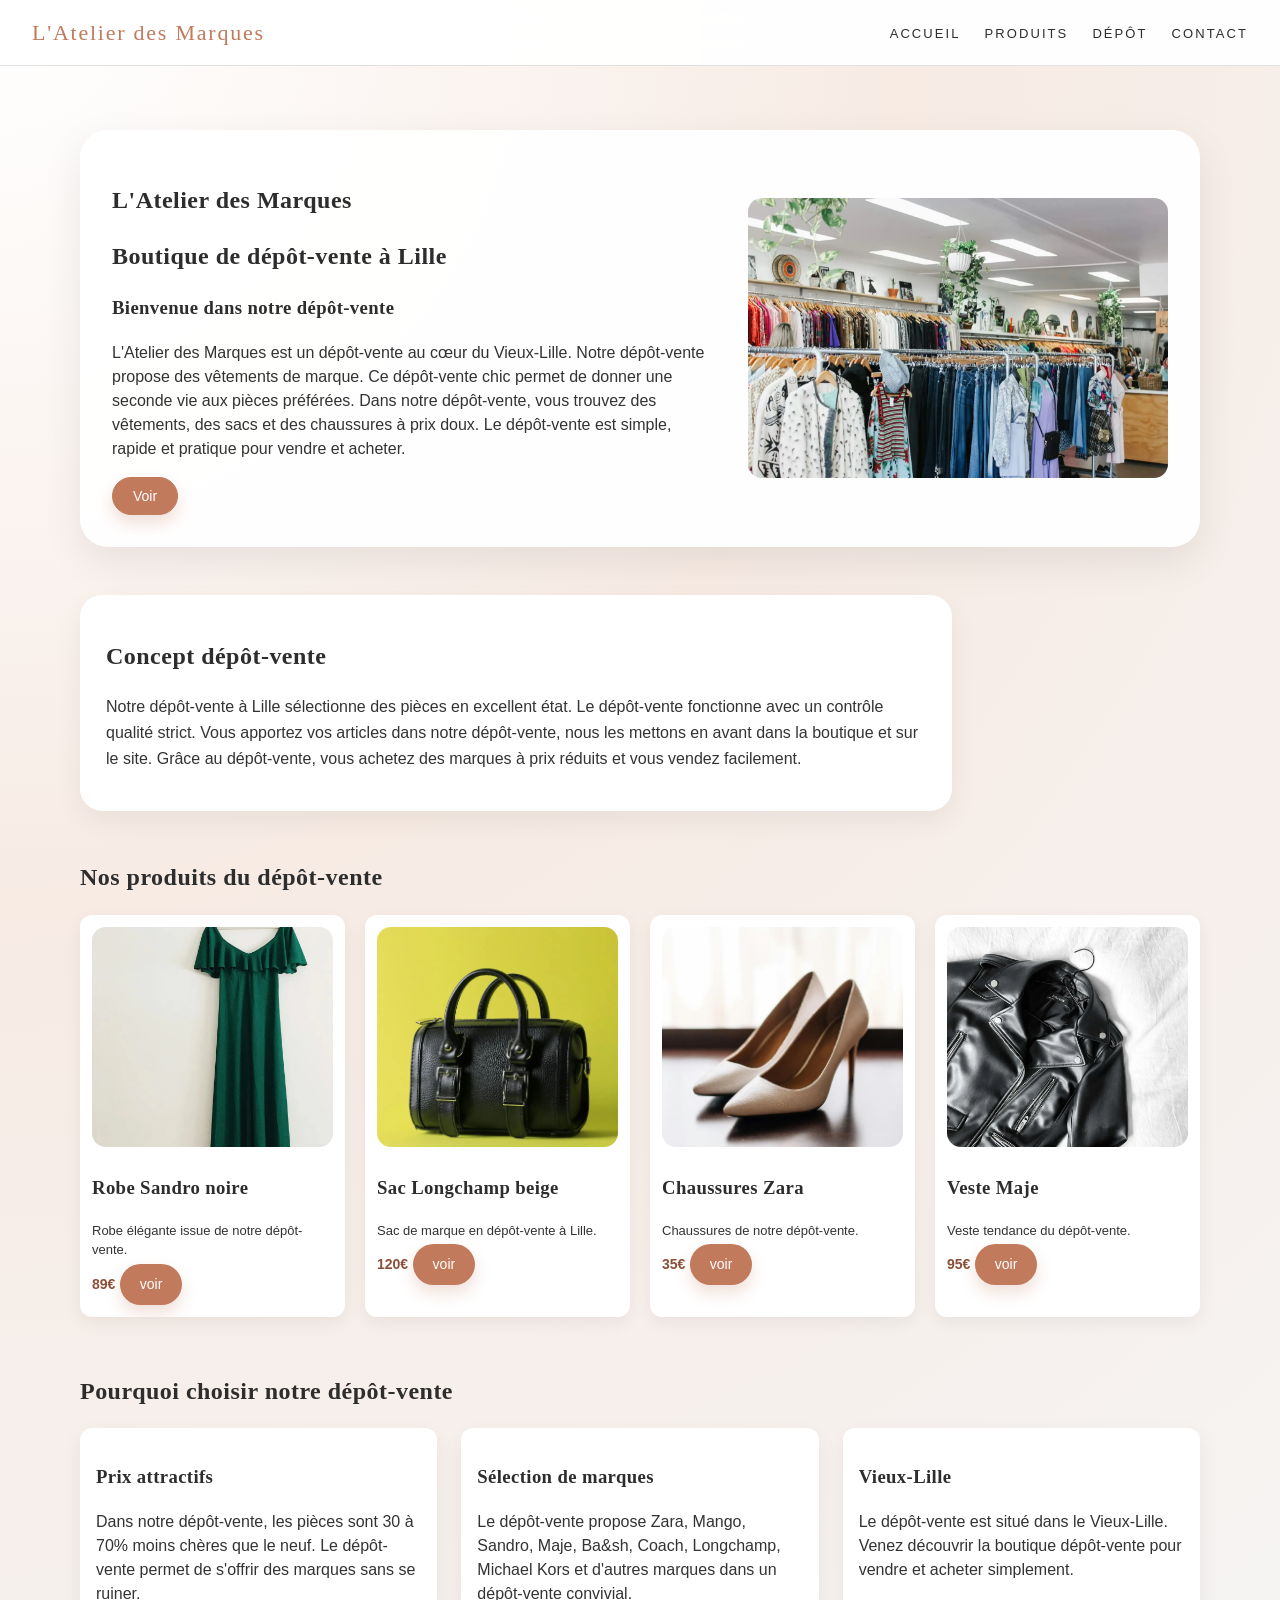
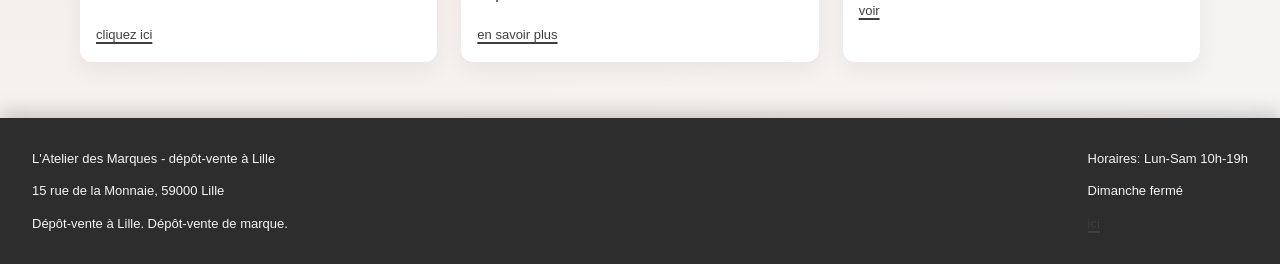
==== commit 6485c7b9: "Changement de jpg to webp (meta)" ====
--- a/index.html
+++ b/index.html
@@ -21,7 +21,7 @@
     <meta property="og:url" content="https://EXEMPLE-DOMAINE.TLD/index.html" />
     <meta
       property="og:image"
-      content="https://EXEMPLE-DOMAINE.TLD/images/hero.jpg"
+      content="https://EXEMPLE-DOMAINE.TLD/images/hero.webp"
     />
     <meta property="og:type" content="website" />
     <meta name="twitter:card" content="summary_large_image" />
@@ -36,7 +36,7 @@
     <meta name="twitter:url" content="https://EXEMPLE-DOMAINE.TLD/index.html" />
     <meta
       name="twitter:image"
-      content="https://EXEMPLE-DOMAINE.TLD/images/hero.jpg"
+      content="https://EXEMPLE-DOMAINE.TLD/images/hero.webp"
     />
     <link rel="stylesheet" href="css/style.css" />
     <script src="js/script.js"></script>
@@ -77,7 +77,7 @@
           </button>
         </div>
         <div class="hero-image">
-          <img src="images/hero.jpg" alt="L'Atelier des Marques à Lille" />
+          <img src="images/hero.webp" alt="L'Atelier des Marques à Lille" />
         </div>
       </section>
 
